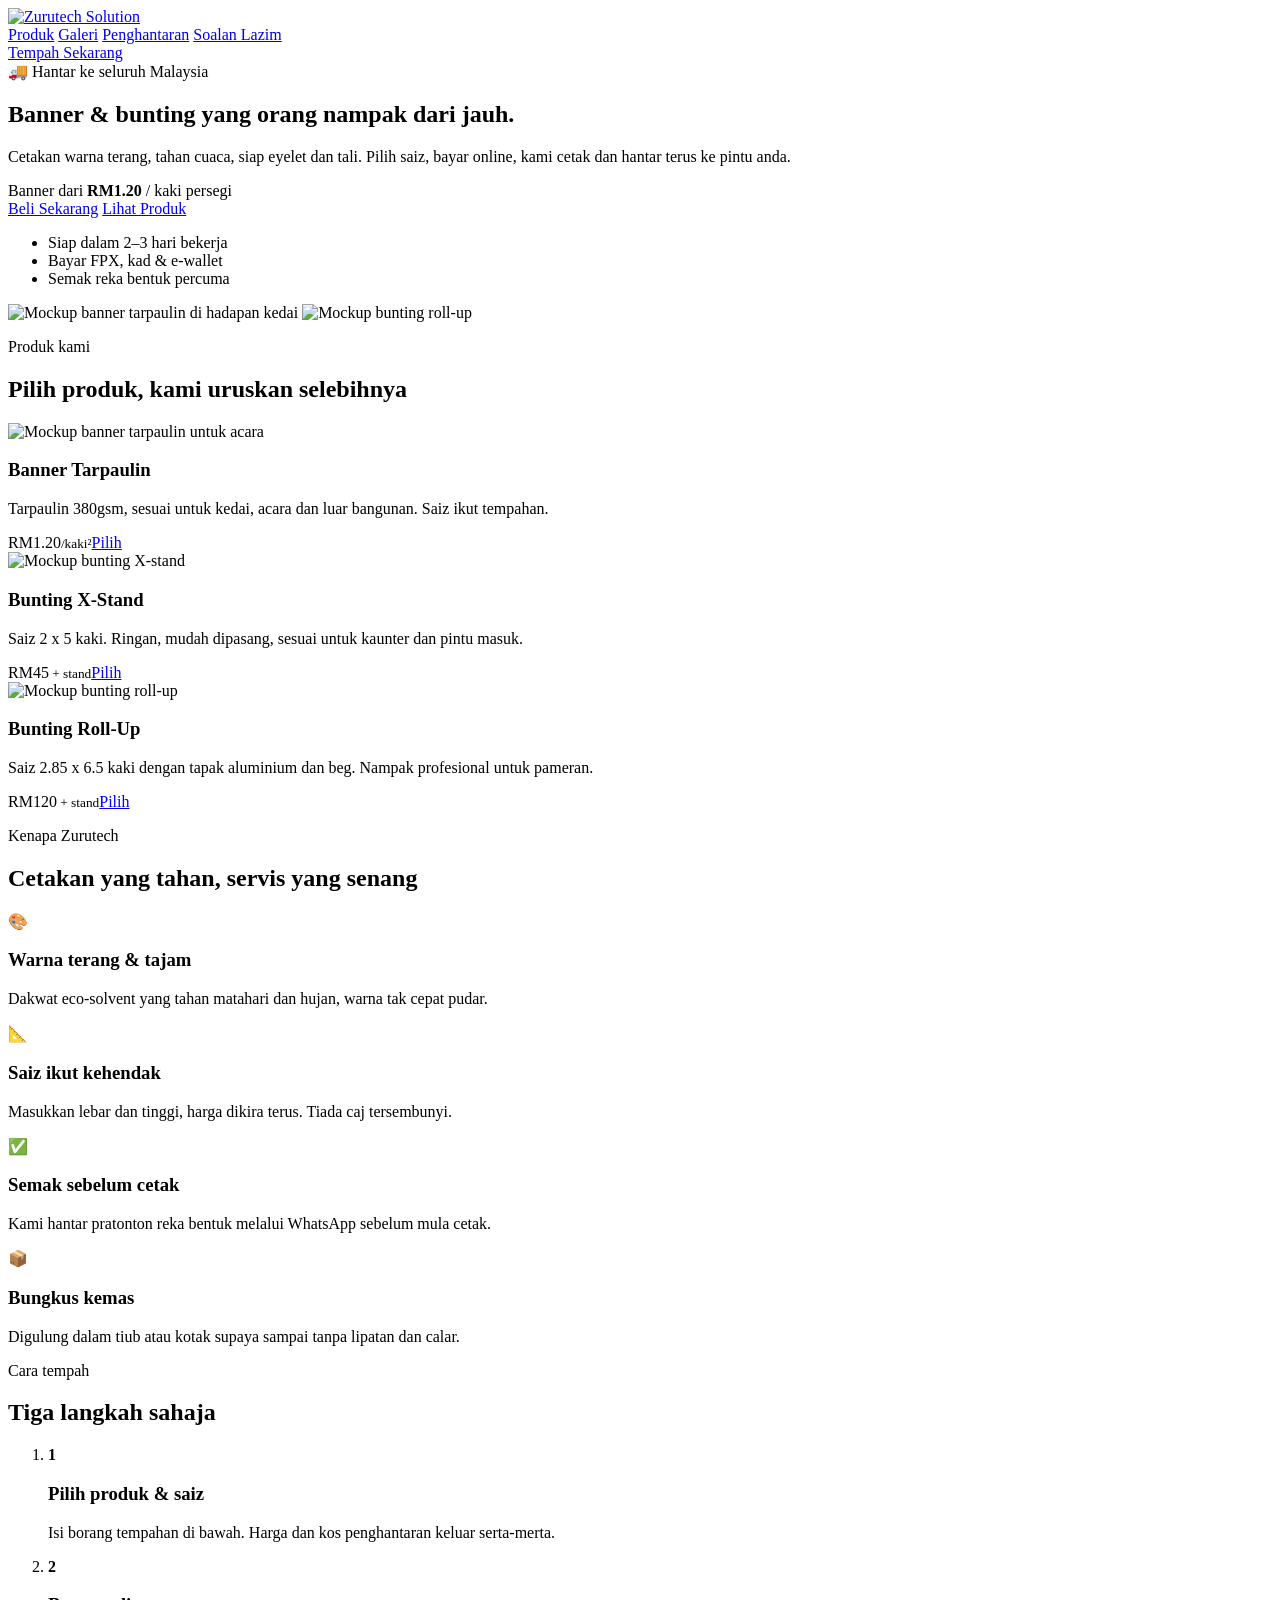
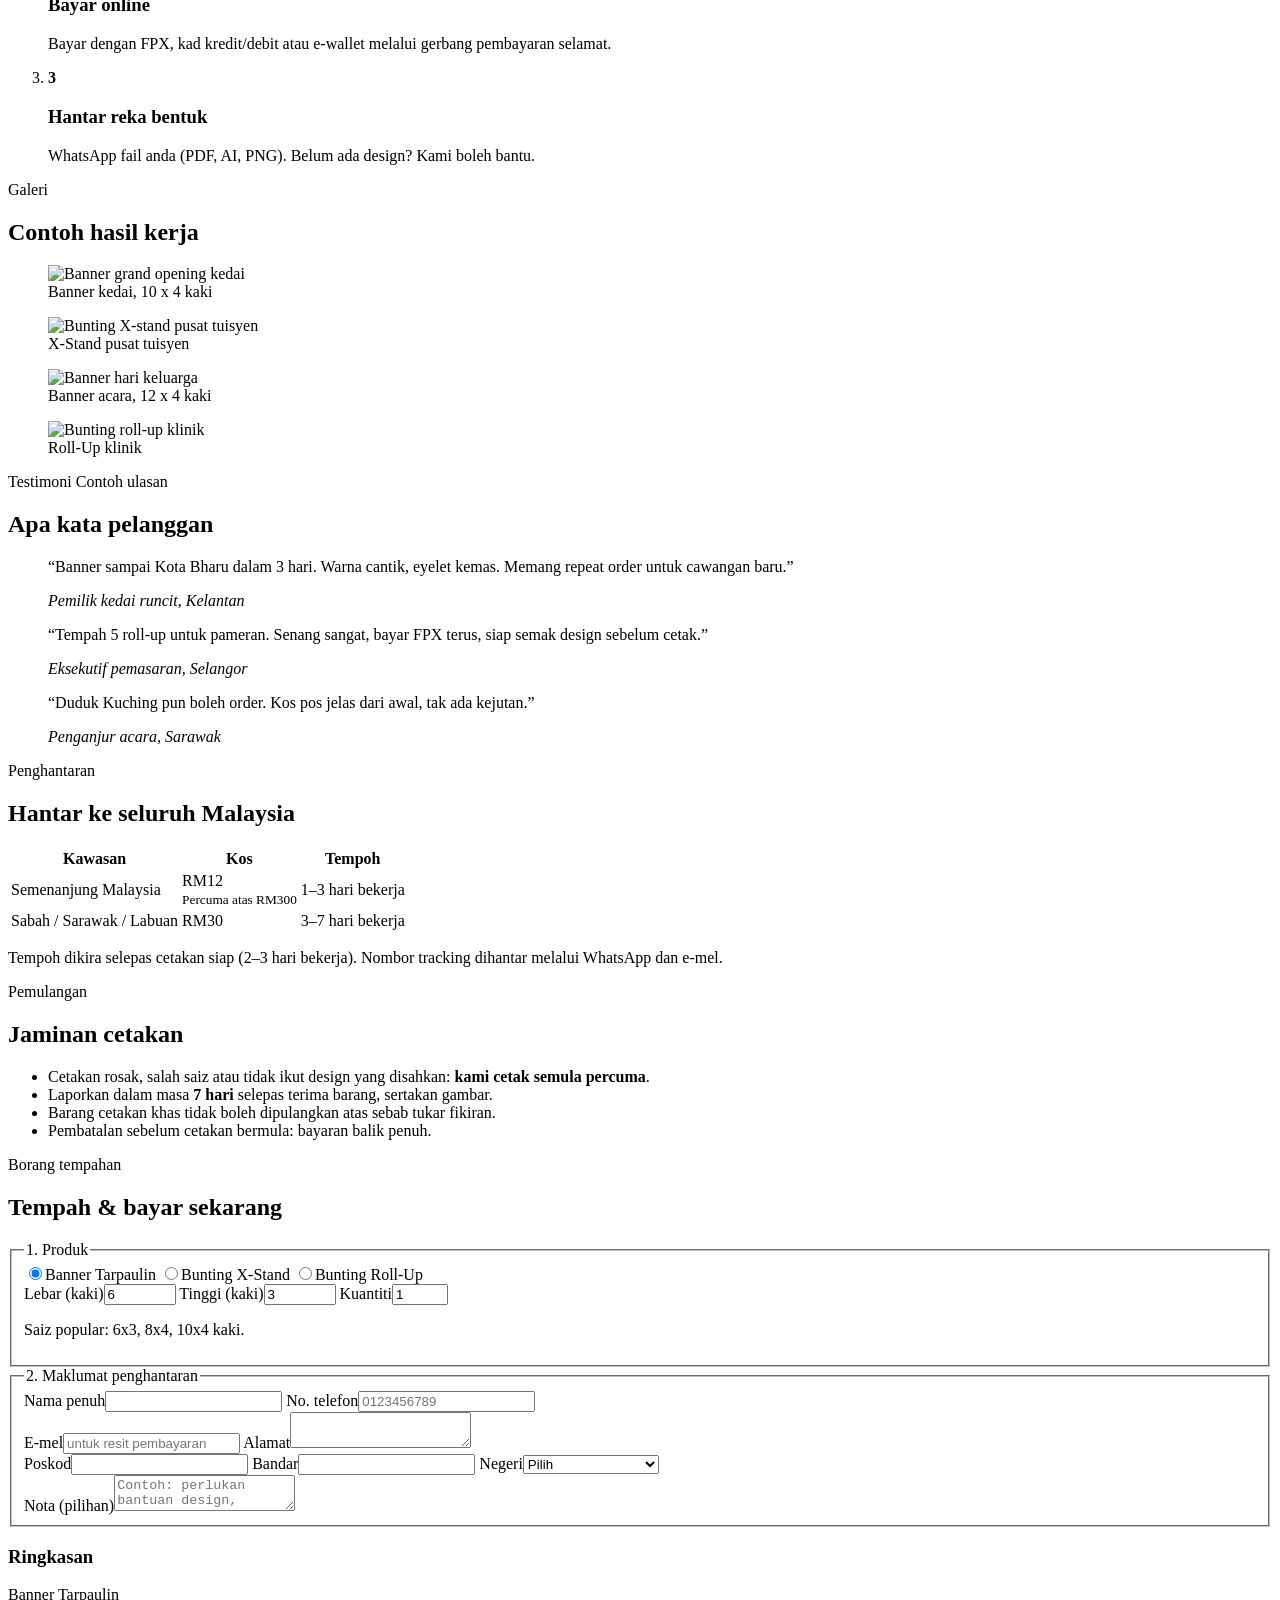
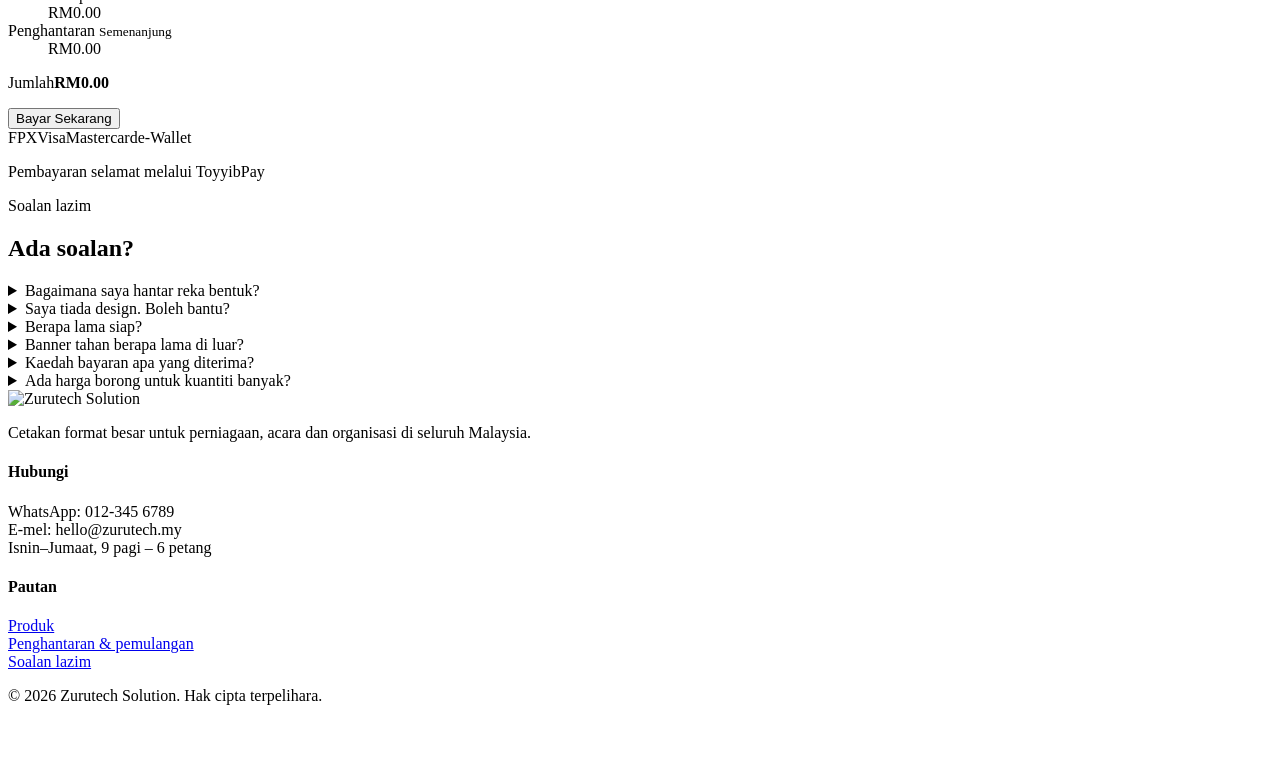
==== public/index.html @ 5e598cfd "Add Zurutech landing page for Cloudflare Pages Landing page for large-format printing (banner, bunti" ====
<!doctype html>
<html lang="ms">
<head>
<meta charset="utf-8">
<meta name="viewport" content="width=device-width, initial-scale=1">
<title>Zurutech Solution | Cetak Banner & Bunting, Hantar Seluruh Malaysia</title>
<meta name="description" content="Cetak banner tarpaulin, bunting X-stand dan roll-up berkualiti. Harga ikut saiz, bayar online dengan FPX, kad atau e-wallet, hantar ke seluruh Malaysia.">
<link rel="icon" href="/img/favicon.svg" type="image/svg+xml">
<meta property="og:title" content="Zurutech Solution | Cetak Banner & Bunting">
<meta property="og:description" content="Banner & bunting berkualiti, hantar ke seluruh Malaysia.">
<meta property="og:image" content="/img/banner-kedai.svg">
<link rel="preconnect" href="https://fonts.googleapis.com">
<link rel="preconnect" href="https://fonts.gstatic.com" crossorigin>
<link href="https://fonts.googleapis.com/css2?family=Plus+Jakarta+Sans:wght@400;500;600;700;800&display=swap" rel="stylesheet">
<link rel="stylesheet" href="/styles.css">
</head>
<body>

<header class="nav">
  <div class="wrap nav-in">
    <a href="#" class="brand"><img src="/img/logo.svg" alt="Zurutech Solution" width="190" height="41"></a>
    <nav class="links">
      <a href="#produk">Produk</a>
      <a href="#galeri">Galeri</a>
      <a href="#penghantaran">Penghantaran</a>
      <a href="#faq">Soalan Lazim</a>
    </nav>
    <a href="#tempah" class="btn btn-sm">Tempah Sekarang</a>
  </div>
</header>

<main>
<!-- HERO -->
<section class="hero">
  <div class="wrap hero-grid">
    <div>
      <span class="pill">🚚 Hantar ke seluruh Malaysia</span>
      <h1>Banner &amp; bunting yang <span class="hl">orang nampak</span> dari jauh.</h1>
      <p class="lead">Cetakan warna terang, tahan cuaca, siap eyelet dan tali. Pilih saiz, bayar online, kami cetak dan hantar terus ke pintu anda.</p>
      <div class="price-tag">
        <span>Banner dari</span>
        <strong>RM1.20</strong>
        <span>/ kaki persegi</span>
      </div>
      <div class="hero-cta">
        <a href="#tempah" class="btn">Beli Sekarang</a>
        <a href="#produk" class="btn btn-ghost">Lihat Produk</a>
      </div>
      <ul class="ticks">
        <li>Siap dalam 2–3 hari bekerja</li>
        <li>Bayar FPX, kad &amp; e-wallet</li>
        <li>Semak reka bentuk percuma</li>
      </ul>
    </div>
    <div class="hero-art">
      <img class="hero-main" src="/img/banner-kedai.svg" alt="Mockup banner tarpaulin di hadapan kedai" width="800" height="600">
      <img class="hero-float" src="/img/bunting-rollup.svg" alt="Mockup bunting roll-up" width="800" height="600">
    </div>
  </div>
</section>

<!-- PRODUK -->
<section id="produk" class="sec">
  <div class="wrap">
    <p class="eyebrow">Produk kami</p>
    <h2>Pilih produk, kami uruskan selebihnya</h2>
    <div class="cards">
      <article class="card">
        <img src="/img/banner-event.svg" alt="Mockup banner tarpaulin untuk acara" loading="lazy" width="800" height="600">
        <div class="card-b">
          <h3>Banner Tarpaulin</h3>
          <p>Tarpaulin 380gsm, sesuai untuk kedai, acara dan luar bangunan. Saiz ikut tempahan.</p>
          <div class="card-f"><span class="from">RM1.20<small>/kaki²</small></span><a href="#tempah" class="btn btn-sm" data-pick="banner">Pilih</a></div>
        </div>
      </article>
      <article class="card">
        <img src="/img/bunting-xstand.svg" alt="Mockup bunting X-stand" loading="lazy" width="800" height="600">
        <div class="card-b">
          <h3>Bunting X-Stand</h3>
          <p>Saiz 2 x 5 kaki. Ringan, mudah dipasang, sesuai untuk kaunter dan pintu masuk.</p>
          <div class="card-f"><span class="from">RM45<small> + stand</small></span><a href="#tempah" class="btn btn-sm" data-pick="xstand">Pilih</a></div>
        </div>
      </article>
      <article class="card">
        <img src="/img/bunting-rollup.svg" alt="Mockup bunting roll-up" loading="lazy" width="800" height="600">
        <div class="card-b">
          <h3>Bunting Roll-Up</h3>
          <p>Saiz 2.85 x 6.5 kaki dengan tapak aluminium dan beg. Nampak profesional untuk pameran.</p>
          <div class="card-f"><span class="from">RM120<small> + stand</small></span><a href="#tempah" class="btn btn-sm" data-pick="rollup">Pilih</a></div>
        </div>
      </article>
    </div>
  </div>
</section>

<!-- KELEBIHAN -->
<section class="sec sec-alt">
  <div class="wrap">
    <p class="eyebrow">Kenapa Zurutech</p>
    <h2>Cetakan yang tahan, servis yang senang</h2>
    <div class="feats">
      <div class="feat"><div class="ico">🎨</div><h3>Warna terang &amp; tajam</h3><p>Dakwat eco-solvent yang tahan matahari dan hujan, warna tak cepat pudar.</p></div>
      <div class="feat"><div class="ico">📐</div><h3>Saiz ikut kehendak</h3><p>Masukkan lebar dan tinggi, harga dikira terus. Tiada caj tersembunyi.</p></div>
      <div class="feat"><div class="ico">✅</div><h3>Semak sebelum cetak</h3><p>Kami hantar pratonton reka bentuk melalui WhatsApp sebelum mula cetak.</p></div>
      <div class="feat"><div class="ico">📦</div><h3>Bungkus kemas</h3><p>Digulung dalam tiub atau kotak supaya sampai tanpa lipatan dan calar.</p></div>
    </div>
  </div>
</section>

<!-- CARA -->
<section class="sec">
  <div class="wrap">
    <p class="eyebrow">Cara tempah</p>
    <h2>Tiga langkah sahaja</h2>
    <ol class="steps">
      <li><b>1</b><h3>Pilih produk &amp; saiz</h3><p>Isi borang tempahan di bawah. Harga dan kos penghantaran keluar serta-merta.</p></li>
      <li><b>2</b><h3>Bayar online</h3><p>Bayar dengan FPX, kad kredit/debit atau e-wallet melalui gerbang pembayaran selamat.</p></li>
      <li><b>3</b><h3>Hantar reka bentuk</h3><p>WhatsApp fail anda (PDF, AI, PNG). Belum ada design? Kami boleh bantu.</p></li>
    </ol>
  </div>
</section>

<!-- GALERI -->
<section id="galeri" class="sec sec-alt">
  <div class="wrap">
    <p class="eyebrow">Galeri</p>
    <h2>Contoh hasil kerja</h2>
    <div class="gallery">
      <figure><img src="/img/banner-kedai.svg" alt="Banner grand opening kedai" loading="lazy" width="800" height="600"><figcaption>Banner kedai, 10 x 4 kaki</figcaption></figure>
      <figure><img src="/img/bunting-xstand.svg" alt="Bunting X-stand pusat tuisyen" loading="lazy" width="800" height="600"><figcaption>X-Stand pusat tuisyen</figcaption></figure>
      <figure><img src="/img/banner-event.svg" alt="Banner hari keluarga" loading="lazy" width="800" height="600"><figcaption>Banner acara, 12 x 4 kaki</figcaption></figure>
      <figure><img src="/img/bunting-rollup.svg" alt="Bunting roll-up klinik" loading="lazy" width="800" height="600"><figcaption>Roll-Up klinik</figcaption></figure>
    </div>
  </div>
</section>

<!-- TESTIMONI -->
<section class="sec">
  <div class="wrap">
    <p class="eyebrow">Testimoni <span class="tag">Contoh ulasan</span></p>
    <h2>Apa kata pelanggan</h2>
    <div class="quotes">
      <blockquote><p>“Banner sampai Kota Bharu dalam 3 hari. Warna cantik, eyelet kemas. Memang repeat order untuk cawangan baru.”</p><cite>Pemilik kedai runcit, Kelantan</cite></blockquote>
      <blockquote><p>“Tempah 5 roll-up untuk pameran. Senang sangat, bayar FPX terus, siap semak design sebelum cetak.”</p><cite>Eksekutif pemasaran, Selangor</cite></blockquote>
      <blockquote><p>“Duduk Kuching pun boleh order. Kos pos jelas dari awal, tak ada kejutan.”</p><cite>Penganjur acara, Sarawak</cite></blockquote>
    </div>
  </div>
</section>

<!-- PENGHANTARAN -->
<section id="penghantaran" class="sec sec-alt">
  <div class="wrap two">
    <div>
      <p class="eyebrow">Penghantaran</p>
      <h2>Hantar ke seluruh Malaysia</h2>
      <table class="ship">
        <thead><tr><th>Kawasan</th><th>Kos</th><th>Tempoh</th></tr></thead>
        <tbody>
          <tr><td>Semenanjung Malaysia</td><td>RM12<br><small>Percuma atas RM300</small></td><td>1–3 hari bekerja</td></tr>
          <tr><td>Sabah / Sarawak / Labuan</td><td>RM30</td><td>3–7 hari bekerja</td></tr>
        </tbody>
      </table>
      <p class="muted">Tempoh dikira selepas cetakan siap (2–3 hari bekerja). Nombor tracking dihantar melalui WhatsApp dan e-mel.</p>
    </div>
    <div>
      <p class="eyebrow">Pemulangan</p>
      <h2>Jaminan cetakan</h2>
      <ul class="plain">
        <li>Cetakan rosak, salah saiz atau tidak ikut design yang disahkan: <b>kami cetak semula percuma</b>.</li>
        <li>Laporkan dalam masa <b>7 hari</b> selepas terima barang, sertakan gambar.</li>
        <li>Barang cetakan khas tidak boleh dipulangkan atas sebab tukar fikiran.</li>
        <li>Pembatalan sebelum cetakan bermula: bayaran balik penuh.</li>
      </ul>
    </div>
  </div>
</section>

<!-- CHECKOUT -->
<section id="tempah" class="sec checkout-sec">
  <div class="wrap">
    <p class="eyebrow">Borang tempahan</p>
    <h2>Tempah &amp; bayar sekarang</h2>
    <form id="order" class="checkout" novalidate>
      <div class="form-col">
        <fieldset>
          <legend>1. Produk</legend>
          <div class="seg" role="radiogroup" aria-label="Produk">
            <label><input type="radio" name="product" value="banner" checked><span>Banner Tarpaulin</span></label>
            <label><input type="radio" name="product" value="xstand"><span>Bunting X-Stand</span></label>
            <label><input type="radio" name="product" value="rollup"><span>Bunting Roll-Up</span></label>
          </div>
          <div id="custom-size" class="row3">
            <label>Lebar (kaki)<input type="number" name="width" min="1" max="100" step="0.5" value="6" inputmode="decimal"></label>
            <label>Tinggi (kaki)<input type="number" name="height" min="1" max="100" step="0.5" value="3" inputmode="decimal"></label>
            <label>Kuantiti<input type="number" name="qty" min="1" max="500" value="1" inputmode="numeric"></label>
          </div>
          <div id="fixed-size" class="row2" hidden>
            <label>Saiz / pakej<select name="variant"></select></label>
            <label>Kuantiti<input type="number" name="qty2" min="1" max="500" value="1" inputmode="numeric"></label>
          </div>
          <p class="hint" id="size-hint">Saiz popular: 6x3, 8x4, 10x4 kaki.</p>
        </fieldset>

        <fieldset>
          <legend>2. Maklumat penghantaran</legend>
          <div class="row2">
            <label>Nama penuh<input name="name" autocomplete="name" required></label>
            <label>No. telefon<input name="phone" type="tel" autocomplete="tel" placeholder="0123456789" required></label>
          </div>
          <label>E-mel<input name="email" type="email" autocomplete="email" placeholder="untuk resit pembayaran" required></label>
          <label>Alamat<textarea name="address" rows="2" autocomplete="street-address" required></textarea></label>
          <div class="row3">
            <label>Poskod<input name="postcode" inputmode="numeric" autocomplete="postal-code" maxlength="5" required></label>
            <label>Bandar<input name="city" autocomplete="address-level2" required></label>
            <label>Negeri<select name="state" required>
              <option value="">Pilih</option>
              <option>Johor</option><option>Kedah</option><option>Kelantan</option><option>Melaka</option>
              <option>Negeri Sembilan</option><option>Pahang</option><option>Perak</option><option>Perlis</option>
              <option>Pulau Pinang</option><option>Selangor</option><option>Terengganu</option>
              <option>W.P. Kuala Lumpur</option><option>W.P. Putrajaya</option>
              <option>Sabah</option><option>Sarawak</option><option>W.P. Labuan</option>
            </select></label>
          </div>
          <label>Nota (pilihan)<textarea name="notes" rows="2" placeholder="Contoh: perlukan bantuan design, tarikh acara"></textarea></label>
        </fieldset>
      </div>

      <aside class="summary">
        <h3>Ringkasan</h3>
        <dl>
          <dt id="s-desc">Banner Tarpaulin</dt><dd id="s-sub">RM0.00</dd>
          <dt>Penghantaran <small id="s-region">Semenanjung</small></dt><dd id="s-ship">RM0.00</dd>
        </dl>
        <div class="total"><span>Jumlah</span><strong id="s-total">RM0.00</strong></div>
        <p class="hint" id="s-free"></p>
        <button type="submit" class="btn btn-block" id="pay">Bayar Sekarang</button>
        <p class="err" id="err" role="alert" hidden></p>
        <div class="pay-logos"><span>FPX</span><span>Visa</span><span>Mastercard</span><span>e-Wallet</span></div>
        <p class="hint center">Pembayaran selamat melalui ToyyibPay</p>
      </aside>
    </form>
  </div>
</section>

<!-- FAQ -->
<section id="faq" class="sec sec-alt">
  <div class="wrap narrow">
    <p class="eyebrow">Soalan lazim</p>
    <h2>Ada soalan?</h2>
    <details><summary>Bagaimana saya hantar reka bentuk?</summary><p>Selepas bayar, WhatsApp fail anda (PDF, AI, PSD atau PNG resolusi tinggi) bersama nombor tempahan. Kami akan semak dan hantar pratonton sebelum cetak.</p></details>
    <details><summary>Saya tiada design. Boleh bantu?</summary><p>Boleh. Tulis dalam ruangan nota semasa tempah. Pereka kami akan hubungi anda. Caj design bergantung pada kerumitan.</p></details>
    <details><summary>Berapa lama siap?</summary><p>Cetakan siap dalam 2–3 hari bekerja selepas design disahkan, kemudian dipos. Tempahan segera boleh dibincang melalui WhatsApp.</p></details>
    <details><summary>Banner tahan berapa lama di luar?</summary><p>Dengan dakwat eco-solvent, banner tarpaulin biasanya kekal terang 1–2 tahun di bawah cuaca Malaysia.</p></details>
    <details><summary>Kaedah bayaran apa yang diterima?</summary><p>FPX (online banking semua bank utama), kad kredit/debit dan e-wallet, melalui gerbang pembayaran ToyyibPay.</p></details>
    <details><summary>Ada harga borong untuk kuantiti banyak?</summary><p>Ada. Untuk tempahan lebih 20 unit, hubungi kami di WhatsApp untuk sebut harga khas.</p></details>
  </div>
</section>
</main>

<footer class="foot">
  <div class="wrap foot-in">
    <div>
      <img src="/img/logo-white.svg" alt="Zurutech Solution" width="190" height="41">
      <p>Cetakan format besar untuk perniagaan, acara dan organisasi di seluruh Malaysia.</p>
    </div>
    <div>
      <h4>Hubungi</h4>
      <p>WhatsApp: 012-345 6789<br>E-mel: hello@zurutech.my<br>Isnin–Jumaat, 9 pagi – 6 petang</p>
    </div>
    <div>
      <h4>Pautan</h4>
      <p><a href="#produk">Produk</a><br><a href="#penghantaran">Penghantaran &amp; pemulangan</a><br><a href="#faq">Soalan lazim</a></p>
    </div>
  </div>
  <p class="wrap copy">© 2026 Zurutech Solution. Hak cipta terpelihara.</p>
</footer>

<a class="wa" href="https://wa.me/60123456789?text=Hai%20Zurutech%2C%20saya%20nak%20tanya%20pasal%20banner" target="_blank" rel="noopener" aria-label="WhatsApp kami">
  <svg viewBox="0 0 32 32" width="28" height="28" fill="#fff"><path d="M16 3a13 13 0 0 0-11.2 19.6L3 29l6.6-1.7A13 13 0 1 0 16 3zm0 23.6c-2 0-4-.6-5.7-1.6l-.4-.2-3.9 1 1-3.8-.3-.4A10.6 10.6 0 1 1 16 26.6zm5.8-7.9c-.3-.2-1.9-.9-2.2-1-.3-.1-.5-.2-.7.2l-1 1.2c-.2.2-.4.2-.7.1a8.7 8.7 0 0 1-4.3-3.8c-.3-.6.3-.5.9-1.6.1-.2 0-.4 0-.5l-1-2.4c-.3-.6-.5-.5-.7-.5h-.6c-.2 0-.5.1-.8.4-.3.3-1 1-1 2.5s1.1 2.9 1.2 3.1c.2.2 2.1 3.3 5.2 4.6 1.9.8 2.7.9 3.6.7.6-.1 1.9-.8 2.1-1.5.3-.7.3-1.3.2-1.5l-.2-.1z"/></svg>
</a>


<script type="module" src="/app.mjs"></script>
</body>
</html>
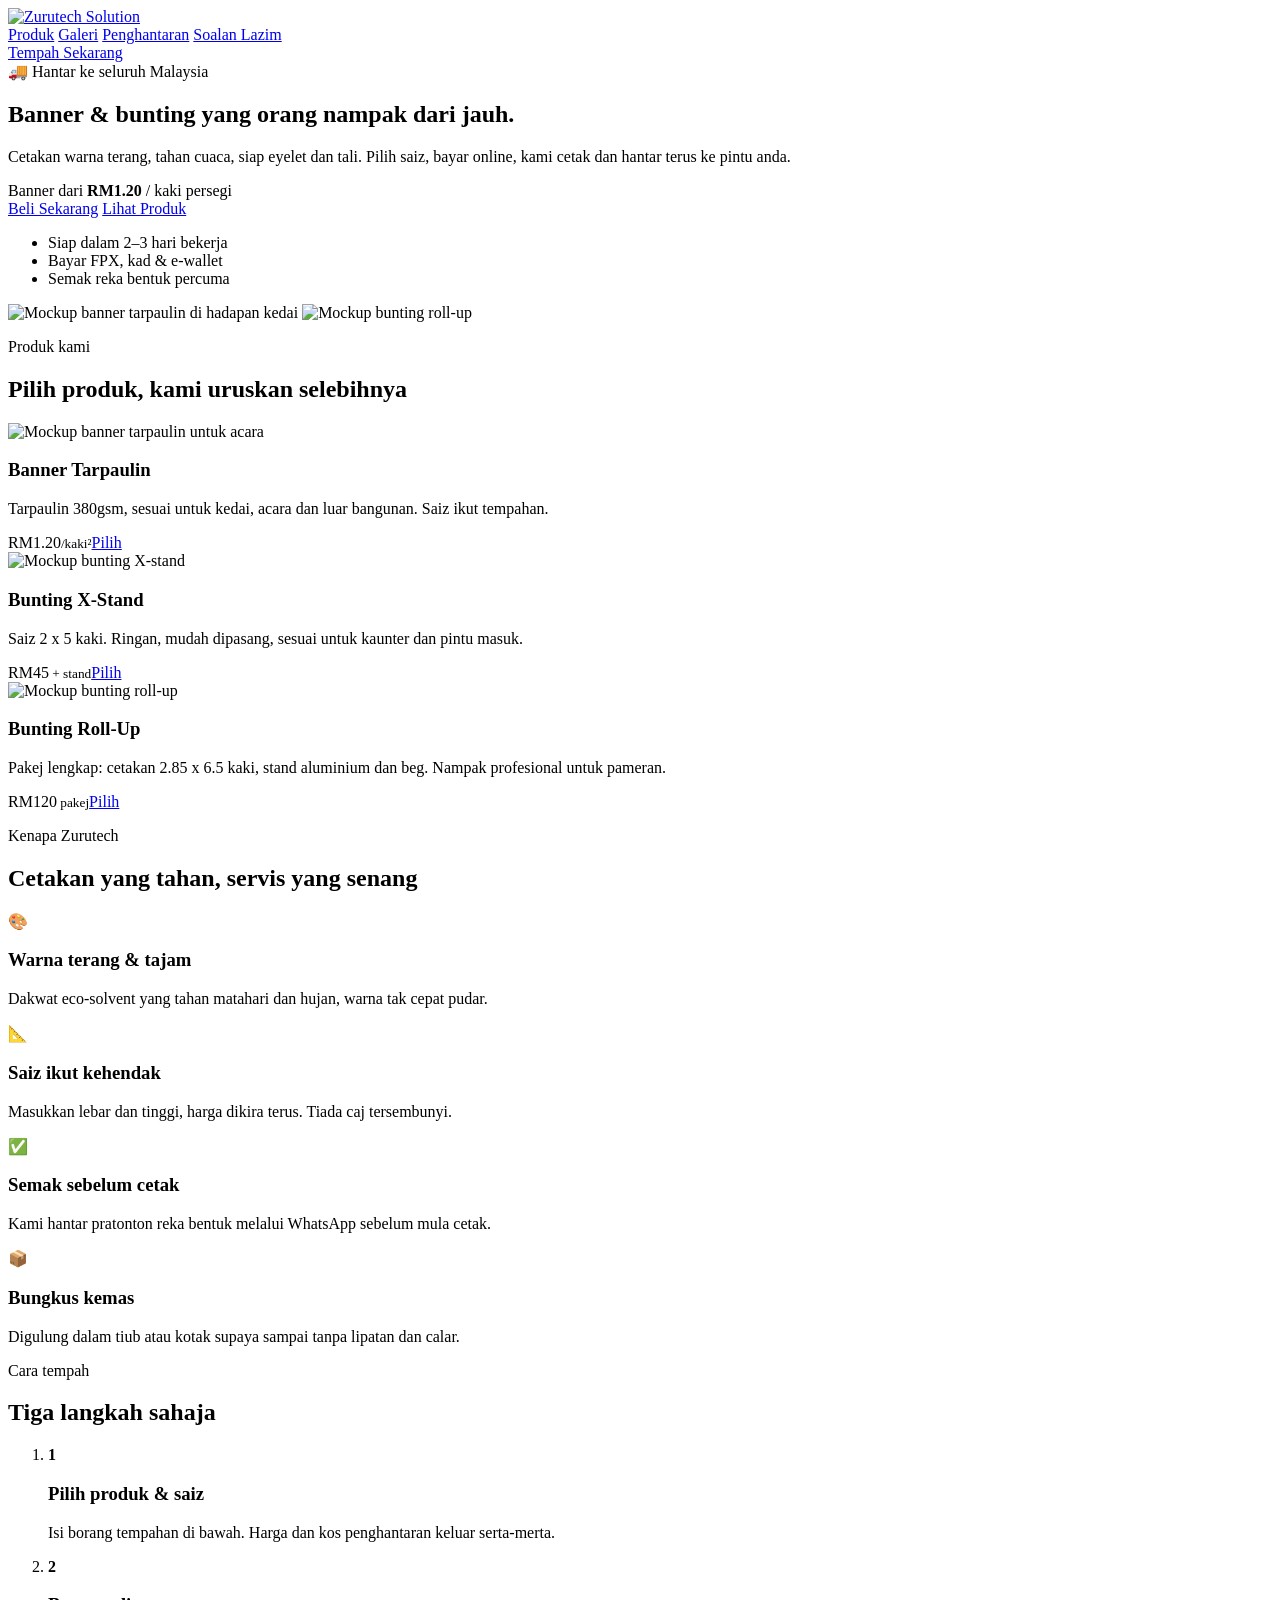
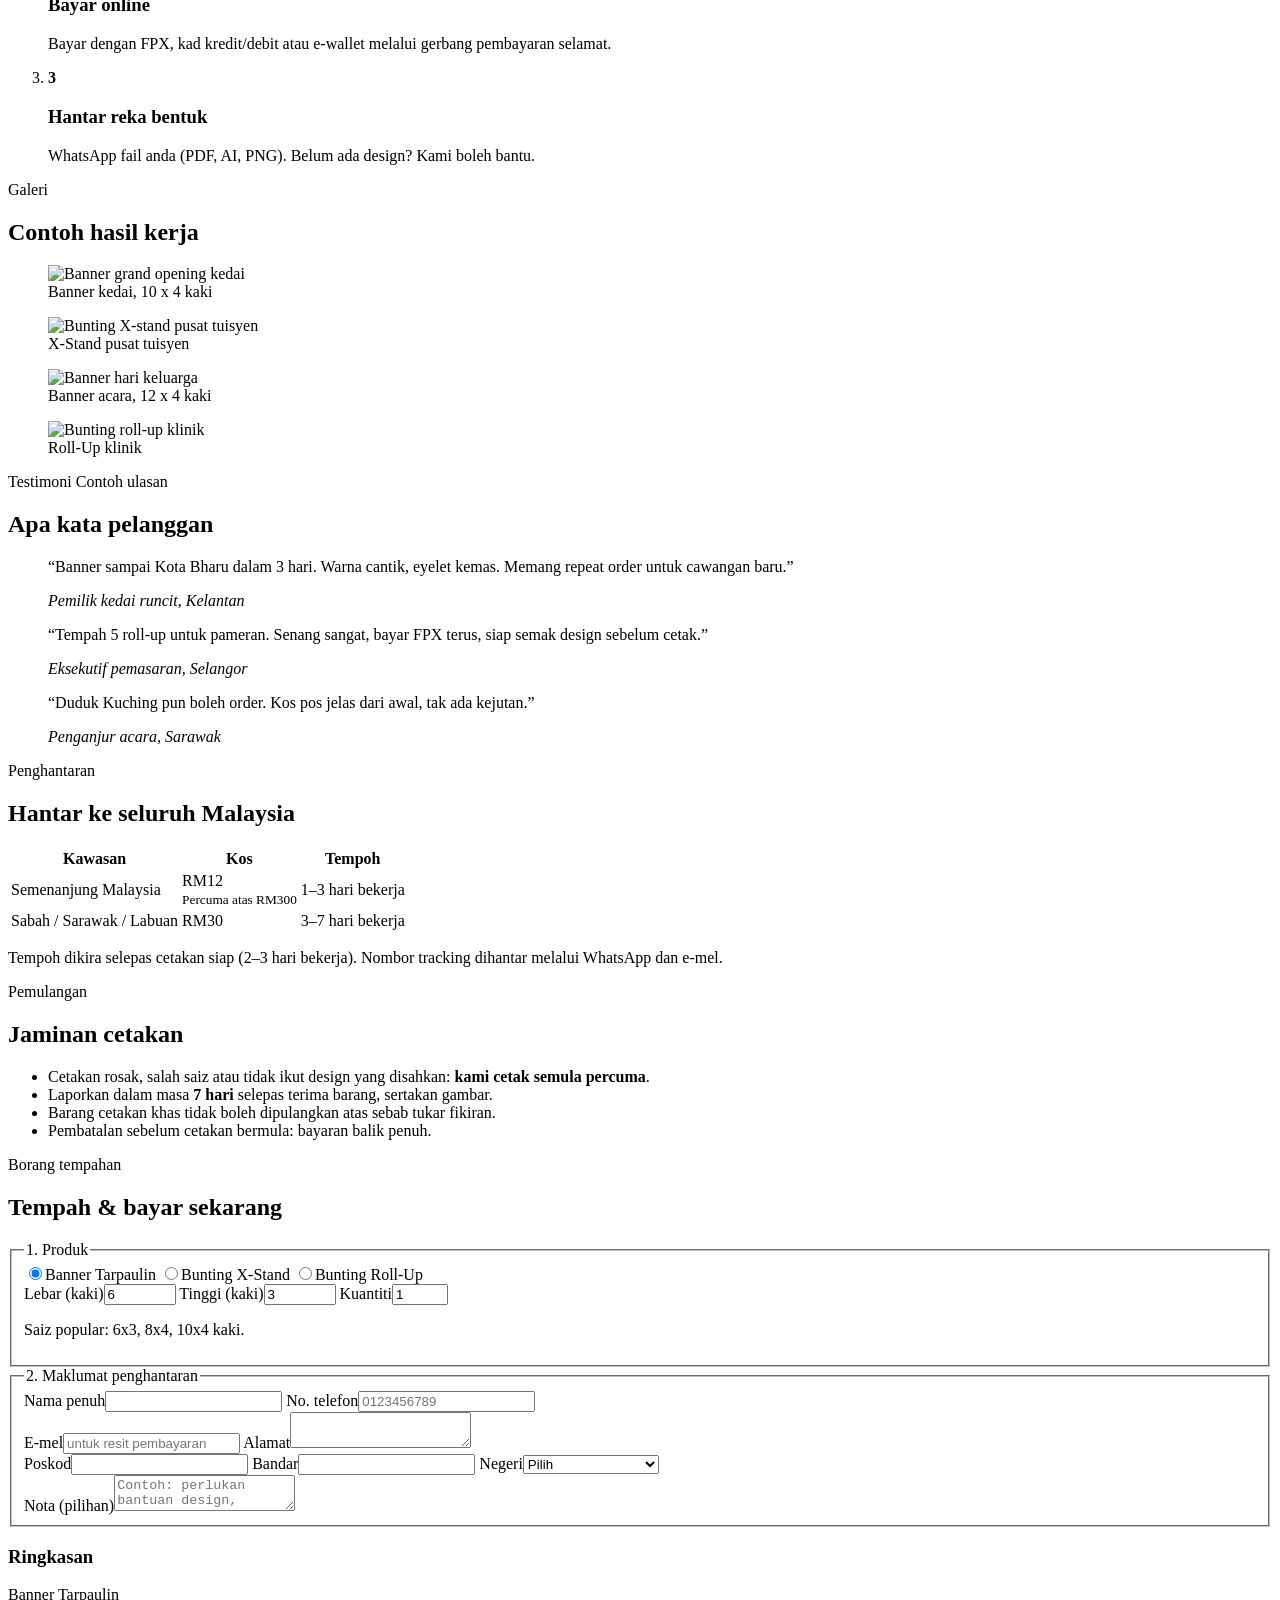
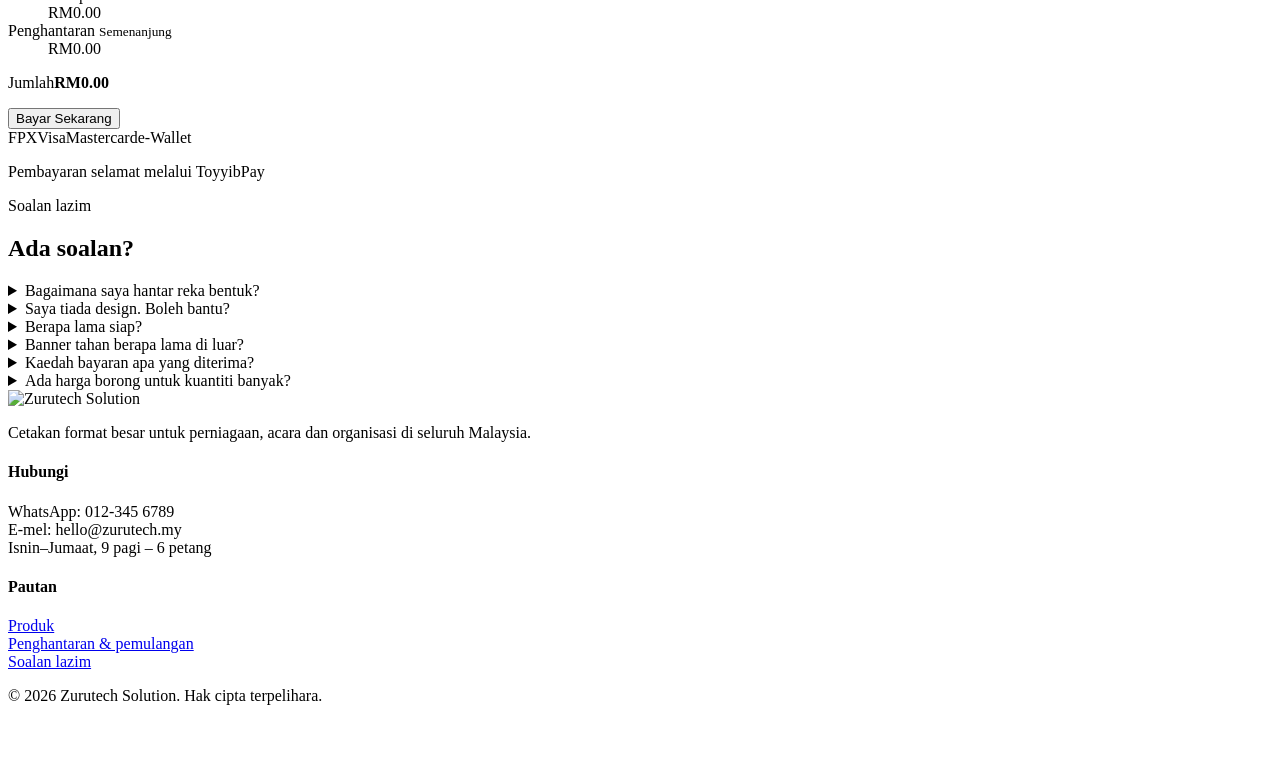
==== commit 8897cf61: "Sell roll-up bunting only as print + stand + bag package Remove the print-only roll-up option from p" ====
--- a/public/index.html
+++ b/public/index.html
@@ -85,8 +85,8 @@
         <img src="/img/bunting-rollup.svg" alt="Mockup bunting roll-up" loading="lazy" width="800" height="600">
         <div class="card-b">
           <h3>Bunting Roll-Up</h3>
-          <p>Saiz 2.85 x 6.5 kaki dengan tapak aluminium dan beg. Nampak profesional untuk pameran.</p>
-          <div class="card-f"><span class="from">RM120<small> + stand</small></span><a href="#tempah" class="btn btn-sm" data-pick="rollup">Pilih</a></div>
+          <p>Pakej lengkap: cetakan 2.85 x 6.5 kaki, stand aluminium dan beg. Nampak profesional untuk pameran.</p>
+          <div class="card-f"><span class="from">RM120<small> pakej</small></span><a href="#tempah" class="btn btn-sm" data-pick="rollup">Pilih</a></div>
         </div>
       </article>
     </div>
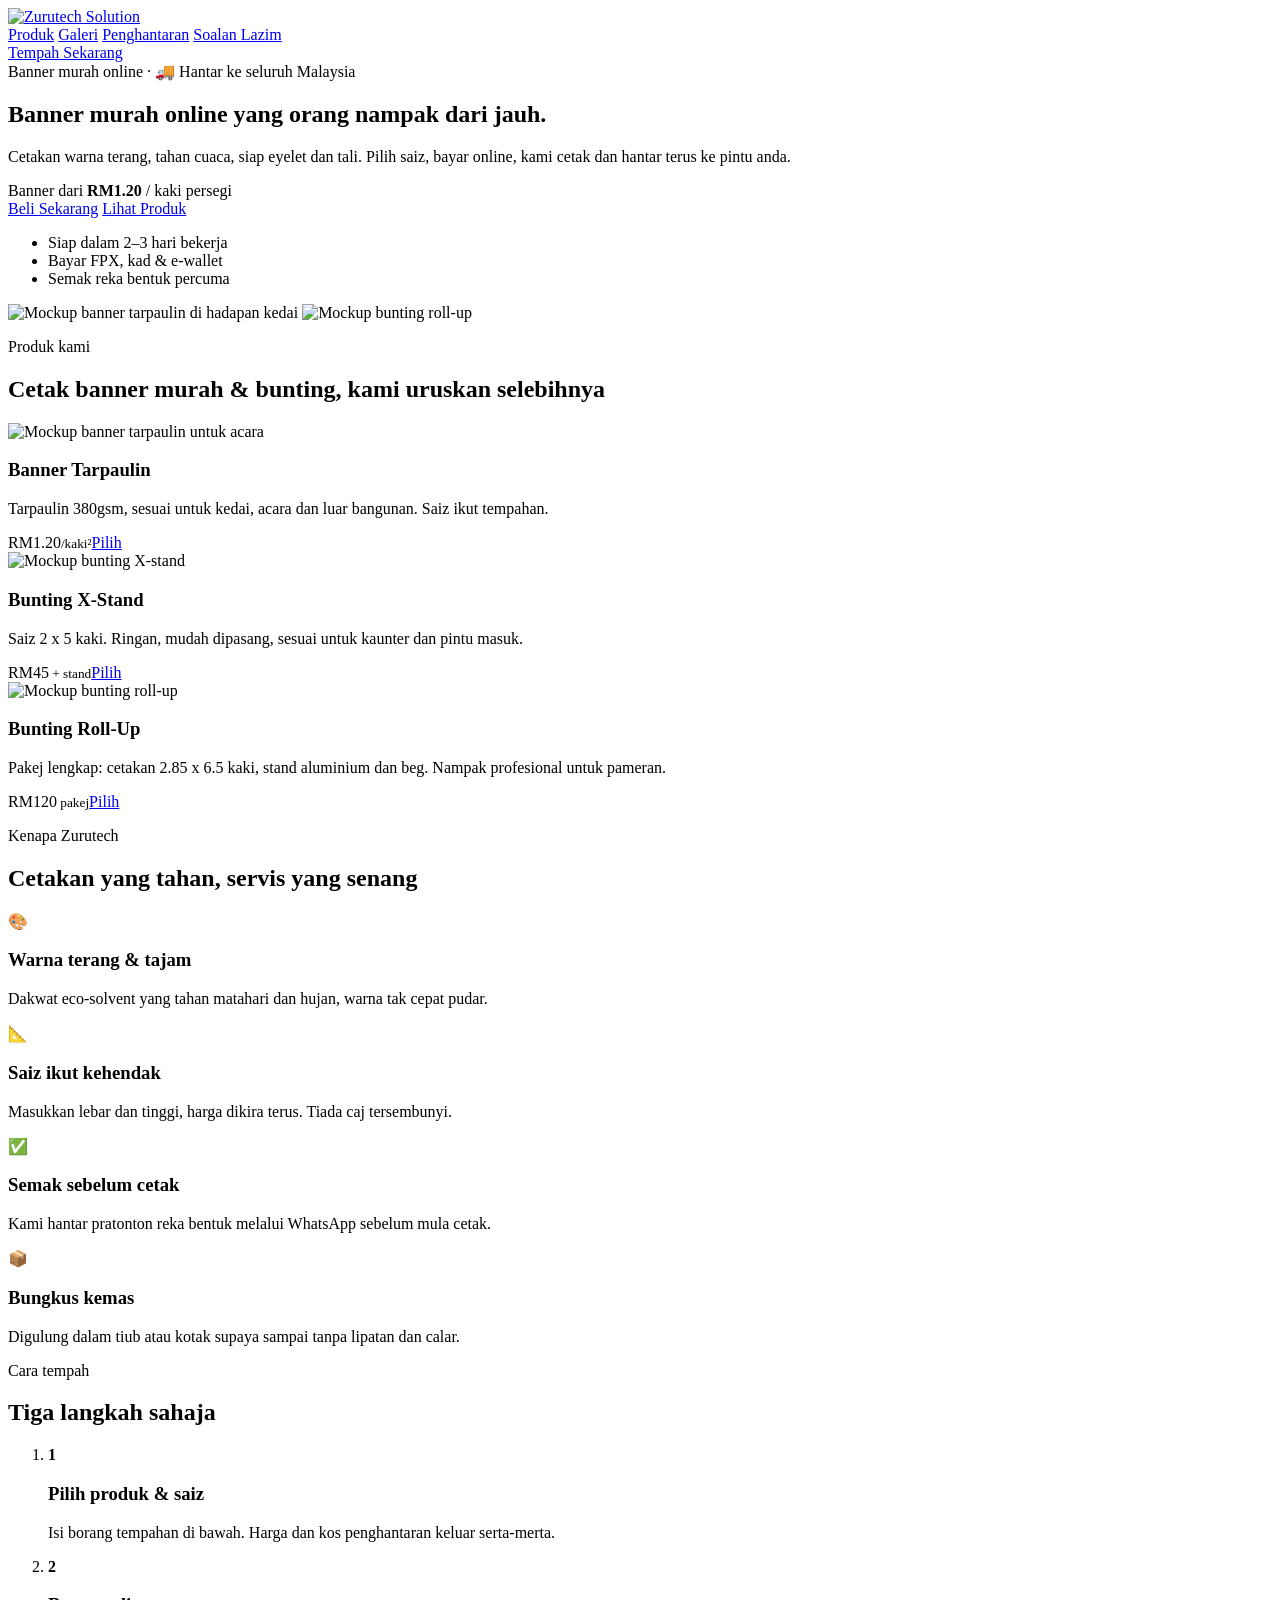
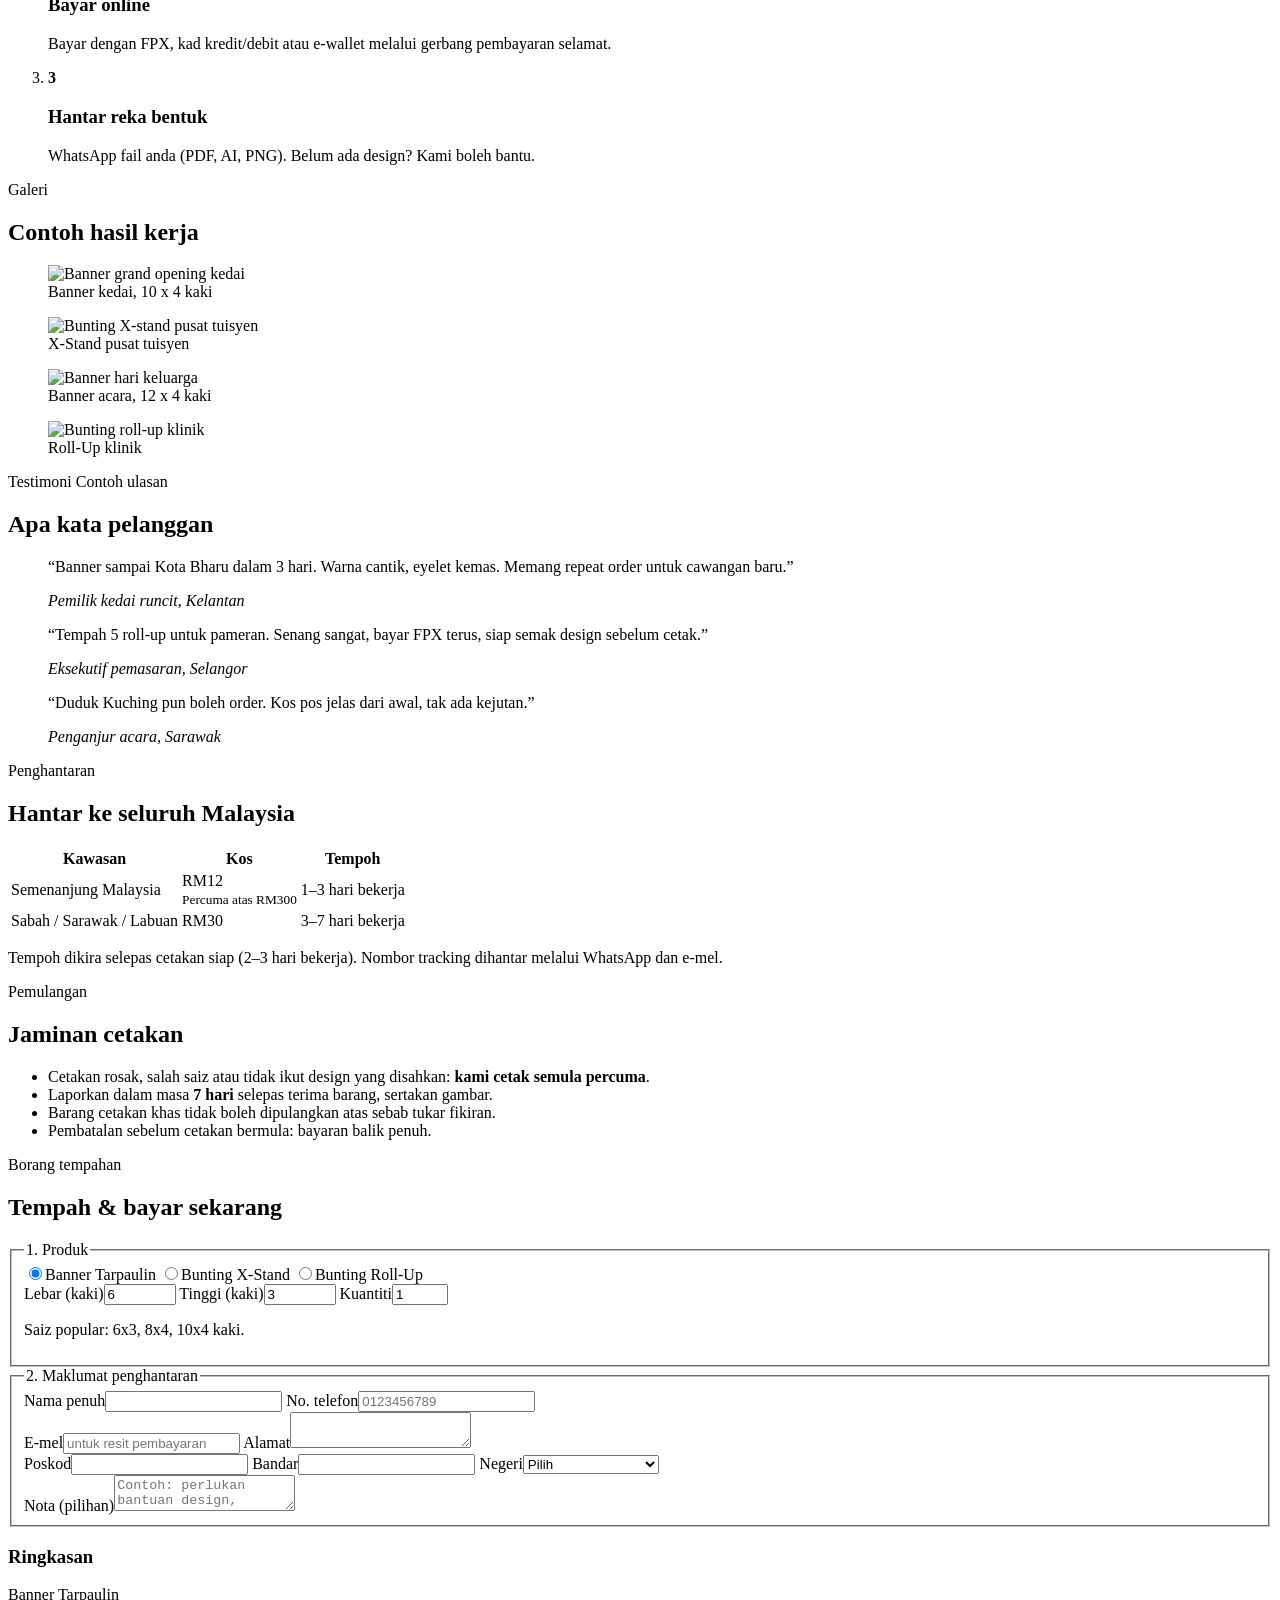
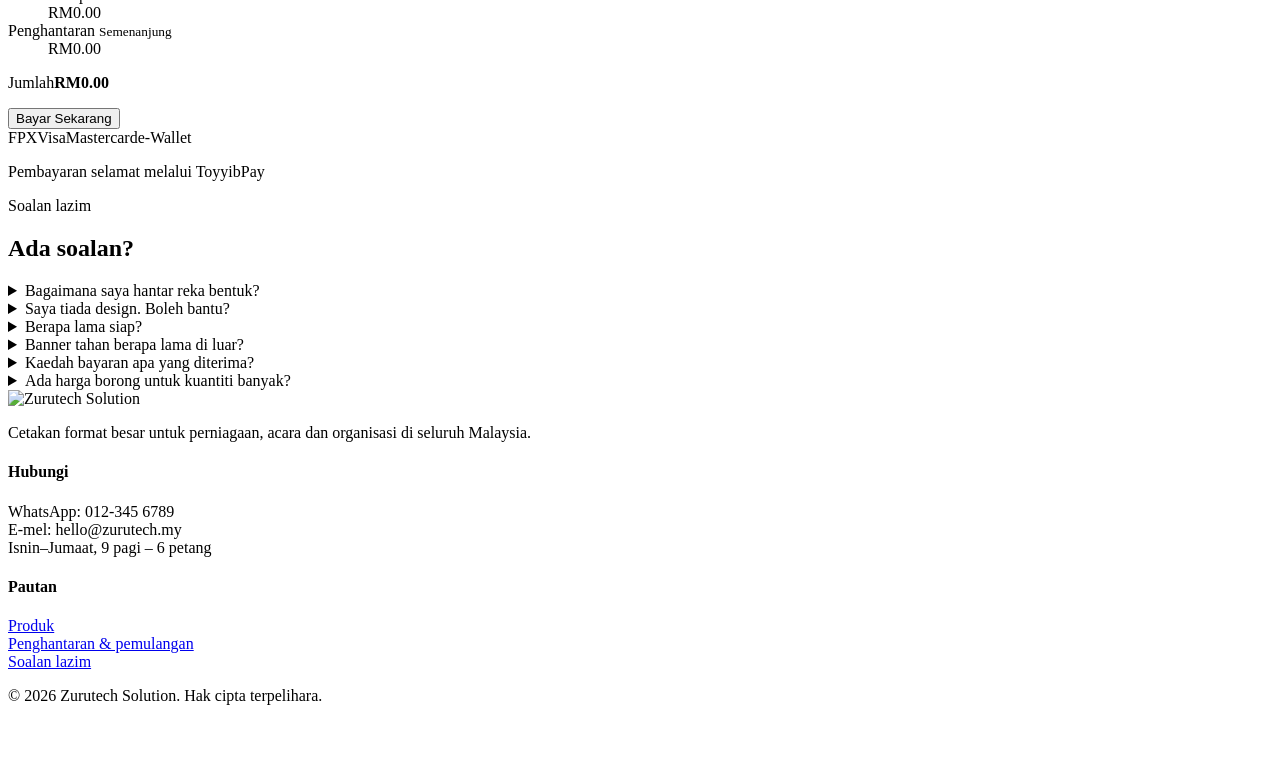
==== commit 4c7bc3f5: "Add 'banner murah online' SEO tagline Put the target keyword in the title, H1, meta description and " ====
--- a/public/index.html
+++ b/public/index.html
@@ -3,16 +3,27 @@
 <head>
 <meta charset="utf-8">
 <meta name="viewport" content="width=device-width, initial-scale=1">
-<title>Zurutech Solution | Cetak Banner & Bunting, Hantar Seluruh Malaysia</title>
-<meta name="description" content="Cetak banner tarpaulin, bunting X-stand dan roll-up berkualiti. Harga ikut saiz, bayar online dengan FPX, kad atau e-wallet, hantar ke seluruh Malaysia.">
+<title>Banner Murah Online | Cetak Banner & Bunting, Hantar Seluruh Malaysia | Zurutech Solution</title>
+<meta name="description" content="Banner murah online dari RM1.20 sekaki persegi. Cetak banner tarpaulin, bunting X-stand dan roll-up, tempah dan bayar online (FPX, kad, e-wallet), hantar ke seluruh Malaysia.">
+<meta name="keywords" content="banner murah online, cetak banner murah, banner tarpaulin, bunting roll up, bunting x-stand, cetak banner online Malaysia">
+<link rel="canonical" href="https://test-landing-page-5zr.pages.dev/">
 <link rel="icon" href="/img/favicon.svg" type="image/svg+xml">
-<meta property="og:title" content="Zurutech Solution | Cetak Banner & Bunting">
-<meta property="og:description" content="Banner & bunting berkualiti, hantar ke seluruh Malaysia.">
+<meta property="og:title" content="Banner Murah Online | Zurutech Solution">
+<meta property="og:type" content="website">
+<meta property="og:locale" content="ms_MY">
+<meta property="og:description" content="Banner murah online dari RM1.20/kaki². Banner & bunting berkualiti, hantar ke seluruh Malaysia.">
 <meta property="og:image" content="/img/banner-kedai.svg">
 <link rel="preconnect" href="https://fonts.googleapis.com">
 <link rel="preconnect" href="https://fonts.gstatic.com" crossorigin>
 <link href="https://fonts.googleapis.com/css2?family=Plus+Jakarta+Sans:wght@400;500;600;700;800&display=swap" rel="stylesheet">
 <link rel="stylesheet" href="/styles.css">
+<script type="application/ld+json">
+{"@context":"https://schema.org","@type":"Store","name":"Zurutech Solution","description":"Banner murah online: cetak banner tarpaulin, bunting X-stand dan roll-up, hantar ke seluruh Malaysia.","url":"https://test-landing-page-5zr.pages.dev/","logo":"https://test-landing-page-5zr.pages.dev/img/logo.svg","areaServed":"MY","currenciesAccepted":"MYR","priceRange":"RM25 - RM120",
+"makesOffer":[
+{"@type":"Offer","itemOffered":{"@type":"Product","name":"Banner Tarpaulin"},"priceSpecification":{"@type":"UnitPriceSpecification","price":1.20,"priceCurrency":"MYR","unitText":"kaki persegi"}},
+{"@type":"Offer","itemOffered":{"@type":"Product","name":"Bunting X-Stand 2 x 5 kaki"},"price":45,"priceCurrency":"MYR"},
+{"@type":"Offer","itemOffered":{"@type":"Product","name":"Bunting Roll-Up pakej cetak + stand + beg"},"price":120,"priceCurrency":"MYR"}]}
+</script>
 </head>
 <body>
 
@@ -34,8 +45,8 @@
 <section class="hero">
   <div class="wrap hero-grid">
     <div>
-      <span class="pill">🚚 Hantar ke seluruh Malaysia</span>
-      <h1>Banner &amp; bunting yang <span class="hl">orang nampak</span> dari jauh.</h1>
+      <span class="pill">Banner murah online · 🚚 Hantar ke seluruh Malaysia</span>
+      <h1>Banner murah online yang <span class="hl">orang nampak</span> dari jauh.</h1>
       <p class="lead">Cetakan warna terang, tahan cuaca, siap eyelet dan tali. Pilih saiz, bayar online, kami cetak dan hantar terus ke pintu anda.</p>
       <div class="price-tag">
         <span>Banner dari</span>
@@ -63,7 +74,7 @@
 <section id="produk" class="sec">
   <div class="wrap">
     <p class="eyebrow">Produk kami</p>
-    <h2>Pilih produk, kami uruskan selebihnya</h2>
+    <h2>Cetak banner murah &amp; bunting, kami uruskan selebihnya</h2>
     <div class="cards">
       <article class="card">
         <img src="/img/banner-event.svg" alt="Mockup banner tarpaulin untuk acara" loading="lazy" width="800" height="600">
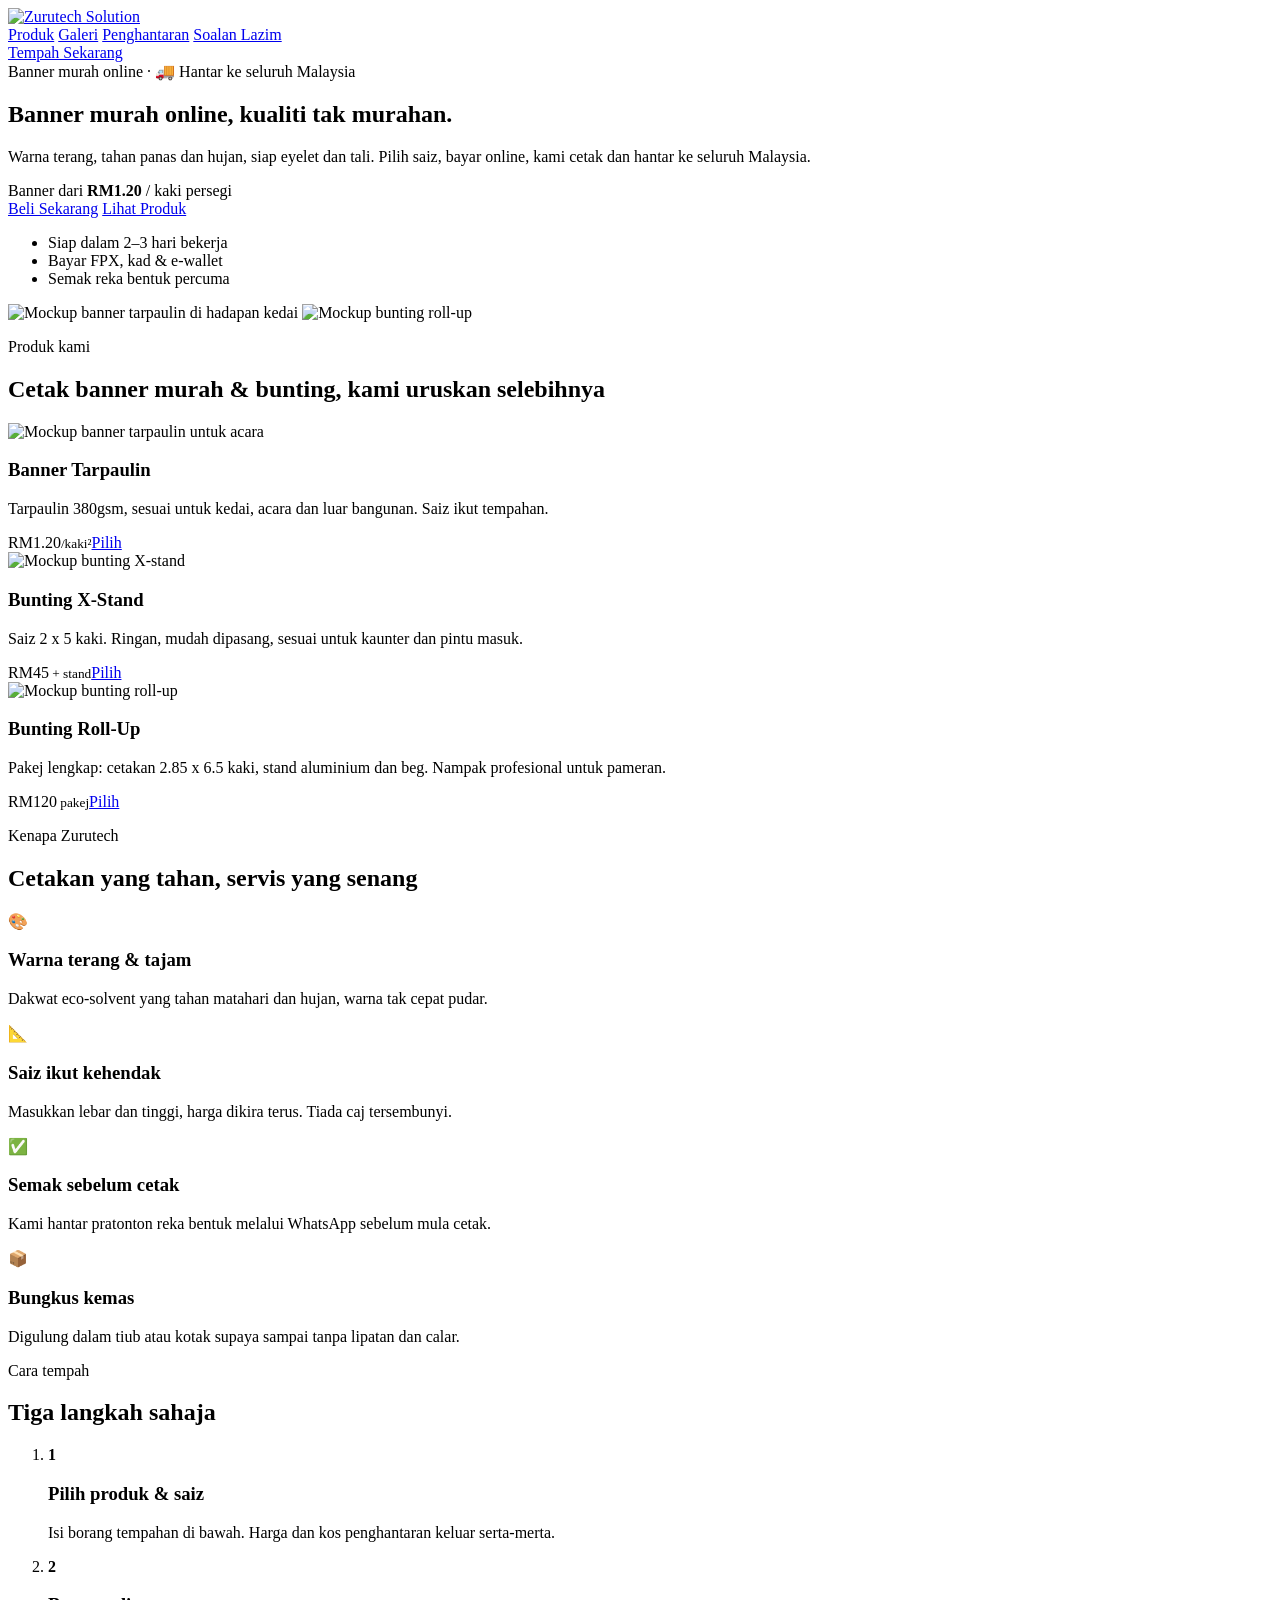
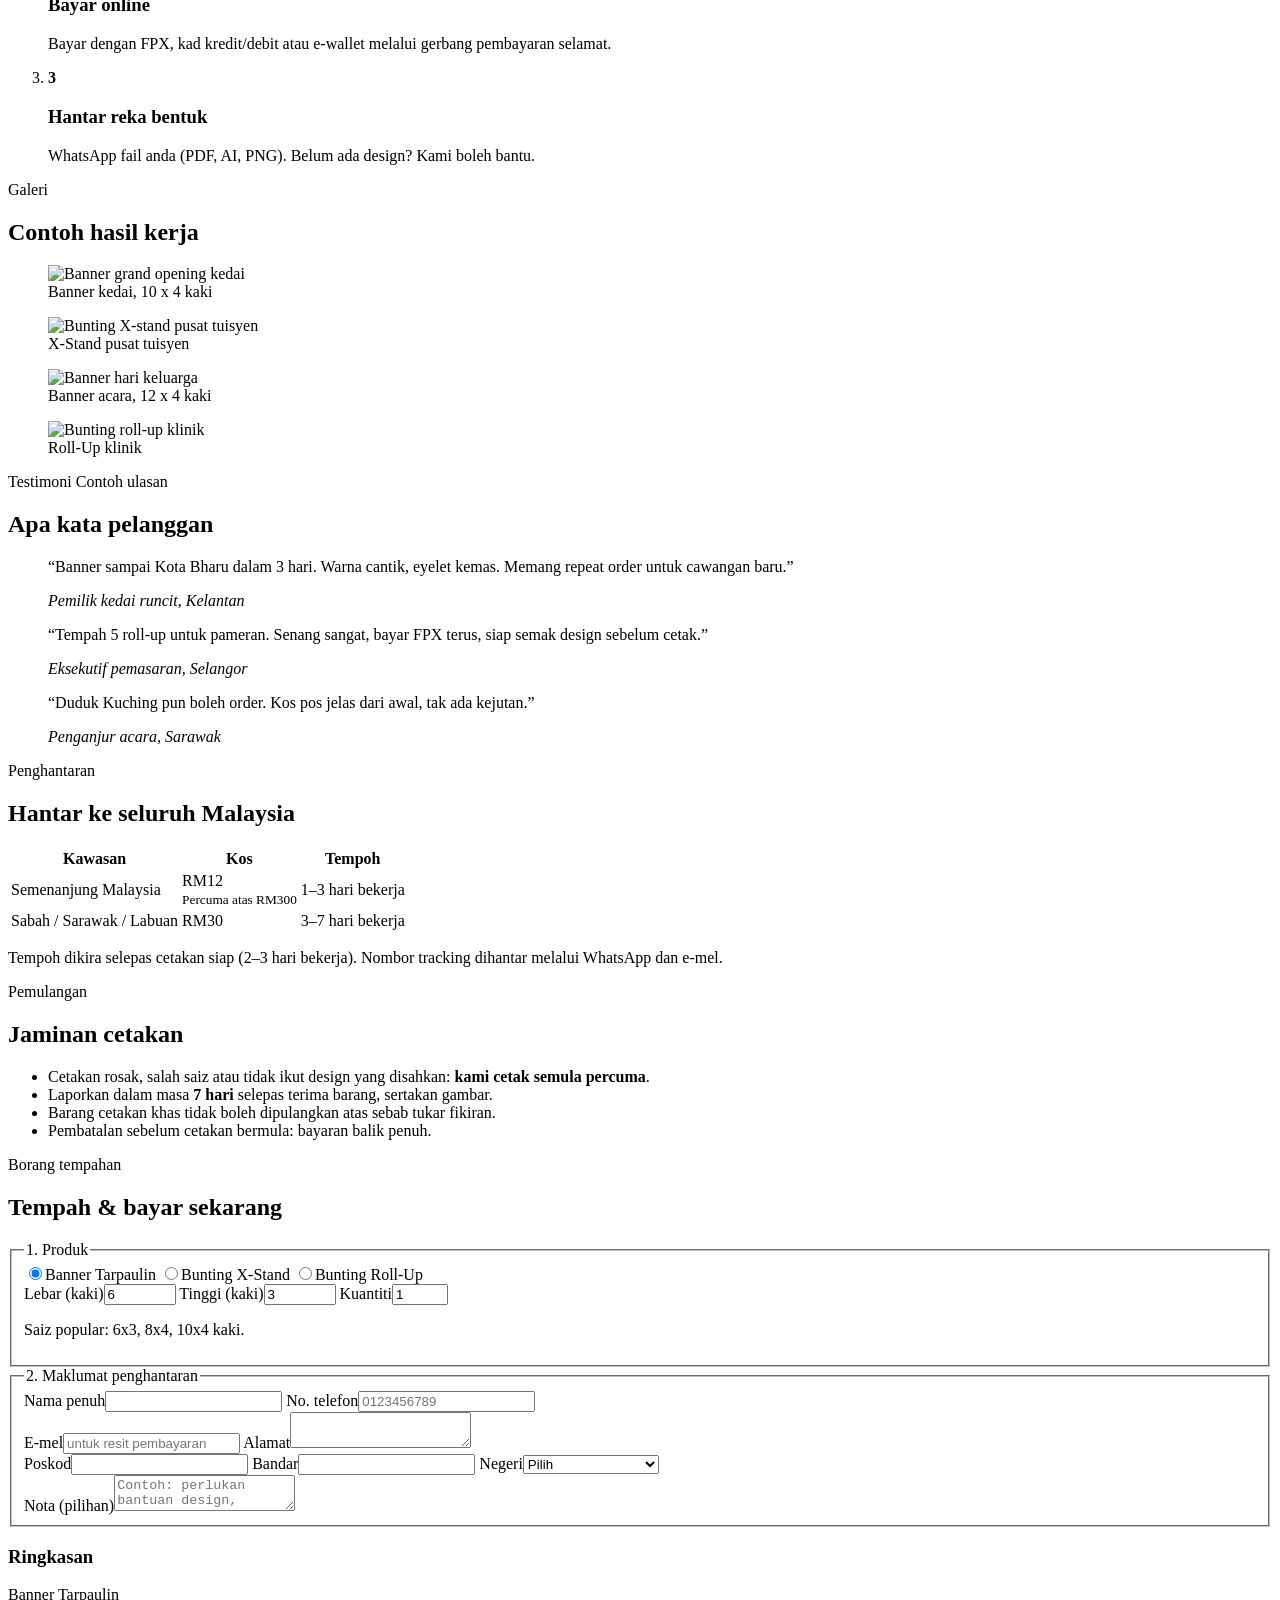
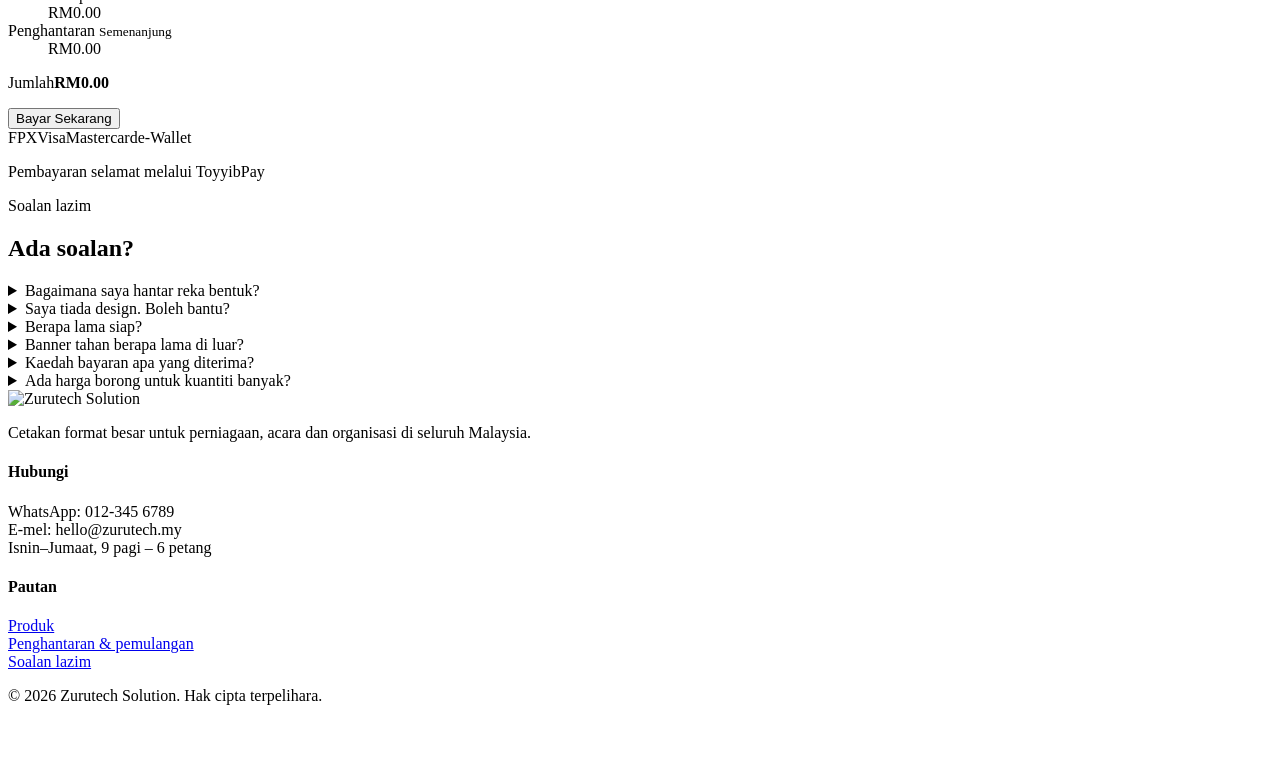
==== commit 332f4e25: "Switch to dark theme with bigger, bolder headline Dark background with light text across all section" ====
--- a/public/index.html
+++ b/public/index.html
@@ -3,6 +3,7 @@
 <head>
 <meta charset="utf-8">
 <meta name="viewport" content="width=device-width, initial-scale=1">
+<meta name="theme-color" content="#0B1020">
 <title>Banner Murah Online | Cetak Banner & Bunting, Hantar Seluruh Malaysia | Zurutech Solution</title>
 <meta name="description" content="Banner murah online dari RM1.20 sekaki persegi. Cetak banner tarpaulin, bunting X-stand dan roll-up, tempah dan bayar online (FPX, kad, e-wallet), hantar ke seluruh Malaysia.">
 <meta name="keywords" content="banner murah online, cetak banner murah, banner tarpaulin, bunting roll up, bunting x-stand, cetak banner online Malaysia">
@@ -29,7 +30,7 @@
 
 <header class="nav">
   <div class="wrap nav-in">
-    <a href="#" class="brand"><img src="/img/logo.svg" alt="Zurutech Solution" width="190" height="41"></a>
+    <a href="#" class="brand"><img src="/img/logo-white.svg" alt="Zurutech Solution" width="190" height="41"></a>
     <nav class="links">
       <a href="#produk">Produk</a>
       <a href="#galeri">Galeri</a>
@@ -46,8 +47,8 @@
   <div class="wrap hero-grid">
     <div>
       <span class="pill">Banner murah online · 🚚 Hantar ke seluruh Malaysia</span>
-      <h1>Banner murah online yang <span class="hl">orang nampak</span> dari jauh.</h1>
-      <p class="lead">Cetakan warna terang, tahan cuaca, siap eyelet dan tali. Pilih saiz, bayar online, kami cetak dan hantar terus ke pintu anda.</p>
+      <h1>Banner murah online, <span class="hl">kualiti tak murahan.</span></h1>
+      <p class="lead">Warna terang, tahan panas dan hujan, siap eyelet dan tali. Pilih saiz, bayar online, kami cetak dan hantar ke seluruh Malaysia.</p>
       <div class="price-tag">
         <span>Banner dari</span>
         <strong>RM1.20</strong>
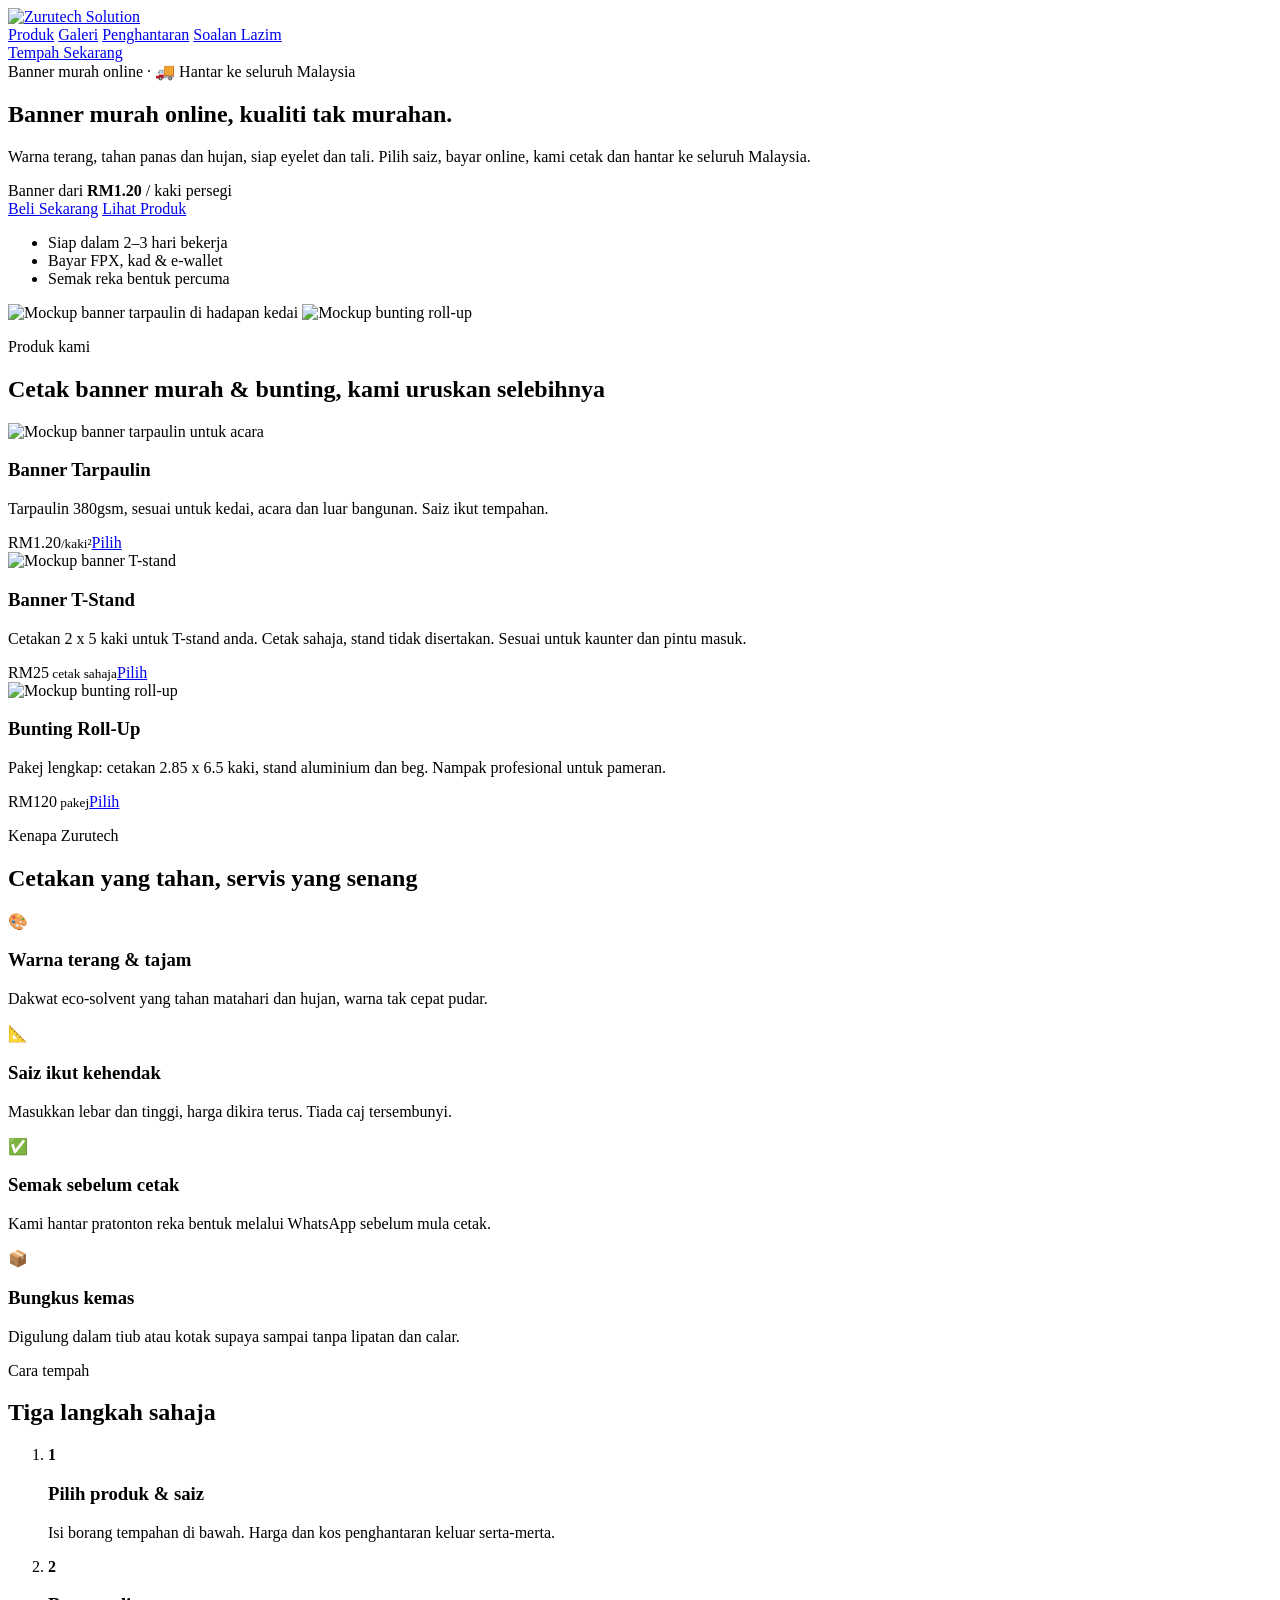
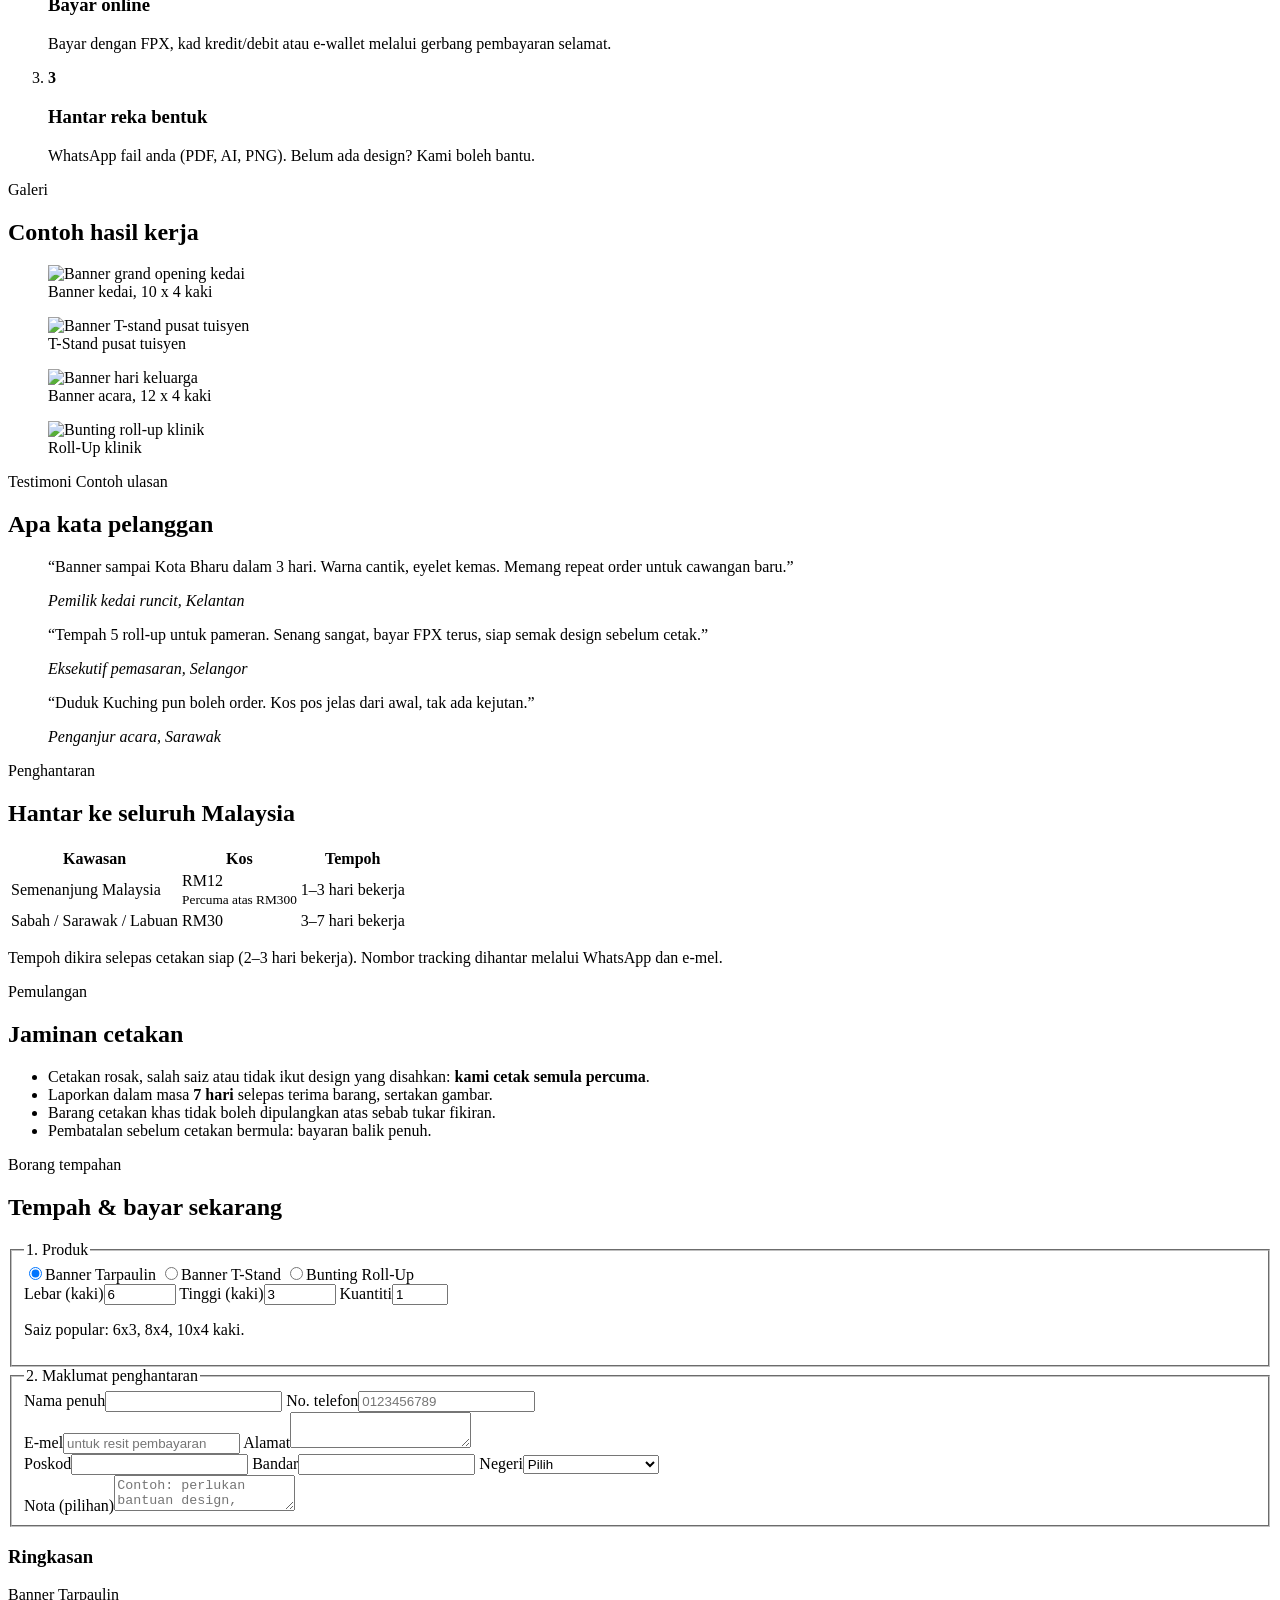
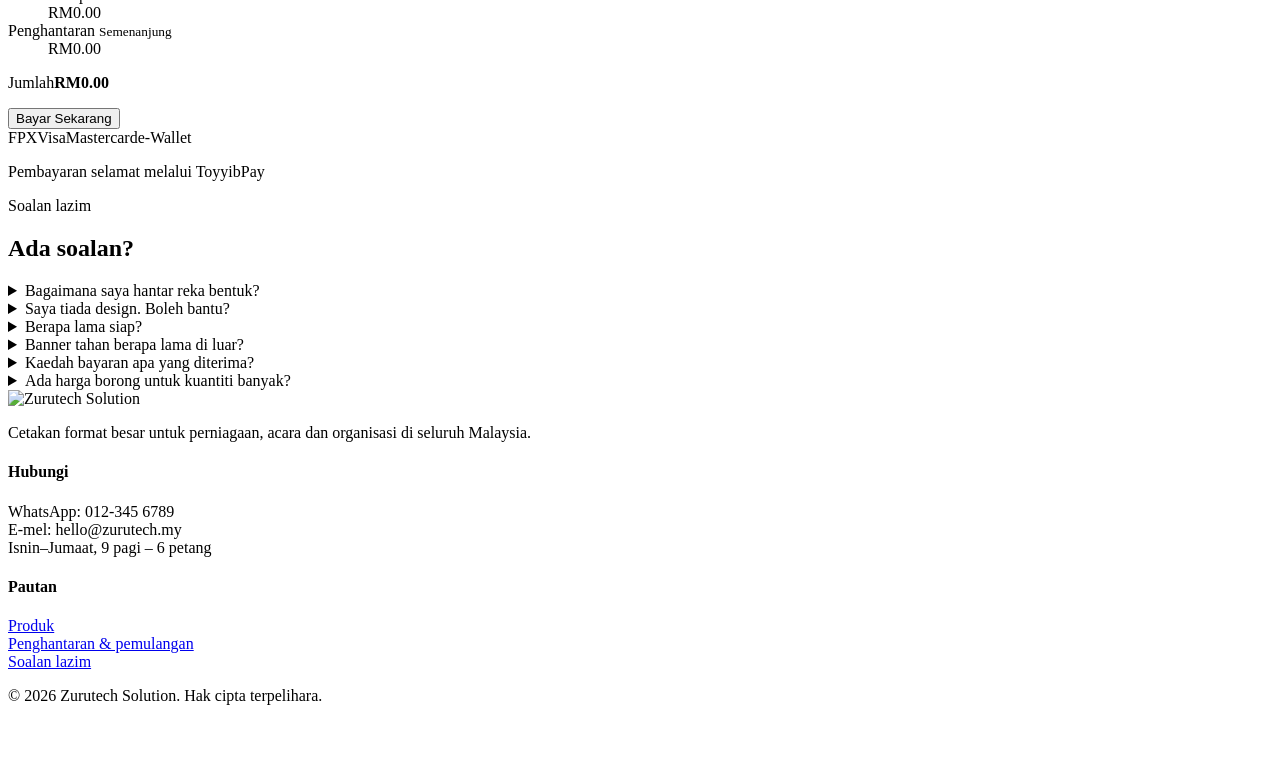
==== commit f0ad9fd3: "Replace X-stand with T-stand banner, print only Rename the product to Banner T-Stand, sell it as pri" ====
--- a/public/index.html
+++ b/public/index.html
@@ -5,8 +5,8 @@
 <meta name="viewport" content="width=device-width, initial-scale=1">
 <meta name="theme-color" content="#0B1020">
 <title>Banner Murah Online | Cetak Banner & Bunting, Hantar Seluruh Malaysia | Zurutech Solution</title>
-<meta name="description" content="Banner murah online dari RM1.20 sekaki persegi. Cetak banner tarpaulin, bunting X-stand dan roll-up, tempah dan bayar online (FPX, kad, e-wallet), hantar ke seluruh Malaysia.">
-<meta name="keywords" content="banner murah online, cetak banner murah, banner tarpaulin, bunting roll up, bunting x-stand, cetak banner online Malaysia">
+<meta name="description" content="Banner murah online dari RM1.20 sekaki persegi. Cetak banner tarpaulin, banner T-stand dan bunting roll-up, tempah dan bayar online (FPX, kad, e-wallet), hantar ke seluruh Malaysia.">
+<meta name="keywords" content="banner murah online, cetak banner murah, banner tarpaulin, bunting roll up, banner t-stand, cetak banner online Malaysia">
 <link rel="canonical" href="https://test-landing-page-5zr.pages.dev/">
 <link rel="icon" href="/img/favicon.svg" type="image/svg+xml">
 <meta property="og:title" content="Banner Murah Online | Zurutech Solution">
@@ -19,10 +19,10 @@
 <link href="https://fonts.googleapis.com/css2?family=Plus+Jakarta+Sans:wght@400;500;600;700;800&display=swap" rel="stylesheet">
 <link rel="stylesheet" href="/styles.css">
 <script type="application/ld+json">
-{"@context":"https://schema.org","@type":"Store","name":"Zurutech Solution","description":"Banner murah online: cetak banner tarpaulin, bunting X-stand dan roll-up, hantar ke seluruh Malaysia.","url":"https://test-landing-page-5zr.pages.dev/","logo":"https://test-landing-page-5zr.pages.dev/img/logo.svg","areaServed":"MY","currenciesAccepted":"MYR","priceRange":"RM25 - RM120",
+{"@context":"https://schema.org","@type":"Store","name":"Zurutech Solution","description":"Banner murah online: cetak banner tarpaulin, banner T-stand dan bunting roll-up, hantar ke seluruh Malaysia.","url":"https://test-landing-page-5zr.pages.dev/","logo":"https://test-landing-page-5zr.pages.dev/img/logo.svg","areaServed":"MY","currenciesAccepted":"MYR","priceRange":"RM25 - RM120",
 "makesOffer":[
 {"@type":"Offer","itemOffered":{"@type":"Product","name":"Banner Tarpaulin"},"priceSpecification":{"@type":"UnitPriceSpecification","price":1.20,"priceCurrency":"MYR","unitText":"kaki persegi"}},
-{"@type":"Offer","itemOffered":{"@type":"Product","name":"Bunting X-Stand 2 x 5 kaki"},"price":45,"priceCurrency":"MYR"},
+{"@type":"Offer","itemOffered":{"@type":"Product","name":"Banner T-Stand 2 x 5 kaki (cetak sahaja)"},"price":25,"priceCurrency":"MYR"},
 {"@type":"Offer","itemOffered":{"@type":"Product","name":"Bunting Roll-Up pakej cetak + stand + beg"},"price":120,"priceCurrency":"MYR"}]}
 </script>
 </head>
@@ -86,11 +86,11 @@
         </div>
       </article>
       <article class="card">
-        <img src="/img/bunting-xstand.svg" alt="Mockup bunting X-stand" loading="lazy" width="800" height="600">
+        <img src="/img/banner-tstand.svg" alt="Mockup banner T-stand" loading="lazy" width="800" height="600">
         <div class="card-b">
-          <h3>Bunting X-Stand</h3>
-          <p>Saiz 2 x 5 kaki. Ringan, mudah dipasang, sesuai untuk kaunter dan pintu masuk.</p>
-          <div class="card-f"><span class="from">RM45<small> + stand</small></span><a href="#tempah" class="btn btn-sm" data-pick="xstand">Pilih</a></div>
+          <h3>Banner T-Stand</h3>
+          <p>Cetakan 2 x 5 kaki untuk T-stand anda. Cetak sahaja, stand tidak disertakan. Sesuai untuk kaunter dan pintu masuk.</p>
+          <div class="card-f"><span class="from">RM25<small> cetak sahaja</small></span><a href="#tempah" class="btn btn-sm" data-pick="tstand">Pilih</a></div>
         </div>
       </article>
       <article class="card">
@@ -139,7 +139,7 @@
     <h2>Contoh hasil kerja</h2>
     <div class="gallery">
       <figure><img src="/img/banner-kedai.svg" alt="Banner grand opening kedai" loading="lazy" width="800" height="600"><figcaption>Banner kedai, 10 x 4 kaki</figcaption></figure>
-      <figure><img src="/img/bunting-xstand.svg" alt="Bunting X-stand pusat tuisyen" loading="lazy" width="800" height="600"><figcaption>X-Stand pusat tuisyen</figcaption></figure>
+      <figure><img src="/img/banner-tstand.svg" alt="Banner T-stand pusat tuisyen" loading="lazy" width="800" height="600"><figcaption>T-Stand pusat tuisyen</figcaption></figure>
       <figure><img src="/img/banner-event.svg" alt="Banner hari keluarga" loading="lazy" width="800" height="600"><figcaption>Banner acara, 12 x 4 kaki</figcaption></figure>
       <figure><img src="/img/bunting-rollup.svg" alt="Bunting roll-up klinik" loading="lazy" width="800" height="600"><figcaption>Roll-Up klinik</figcaption></figure>
     </div>
@@ -198,7 +198,7 @@
           <legend>1. Produk</legend>
           <div class="seg" role="radiogroup" aria-label="Produk">
             <label><input type="radio" name="product" value="banner" checked><span>Banner Tarpaulin</span></label>
-            <label><input type="radio" name="product" value="xstand"><span>Bunting X-Stand</span></label>
+            <label><input type="radio" name="product" value="tstand"><span>Banner T-Stand</span></label>
             <label><input type="radio" name="product" value="rollup"><span>Bunting Roll-Up</span></label>
           </div>
           <div id="custom-size" class="row3">
